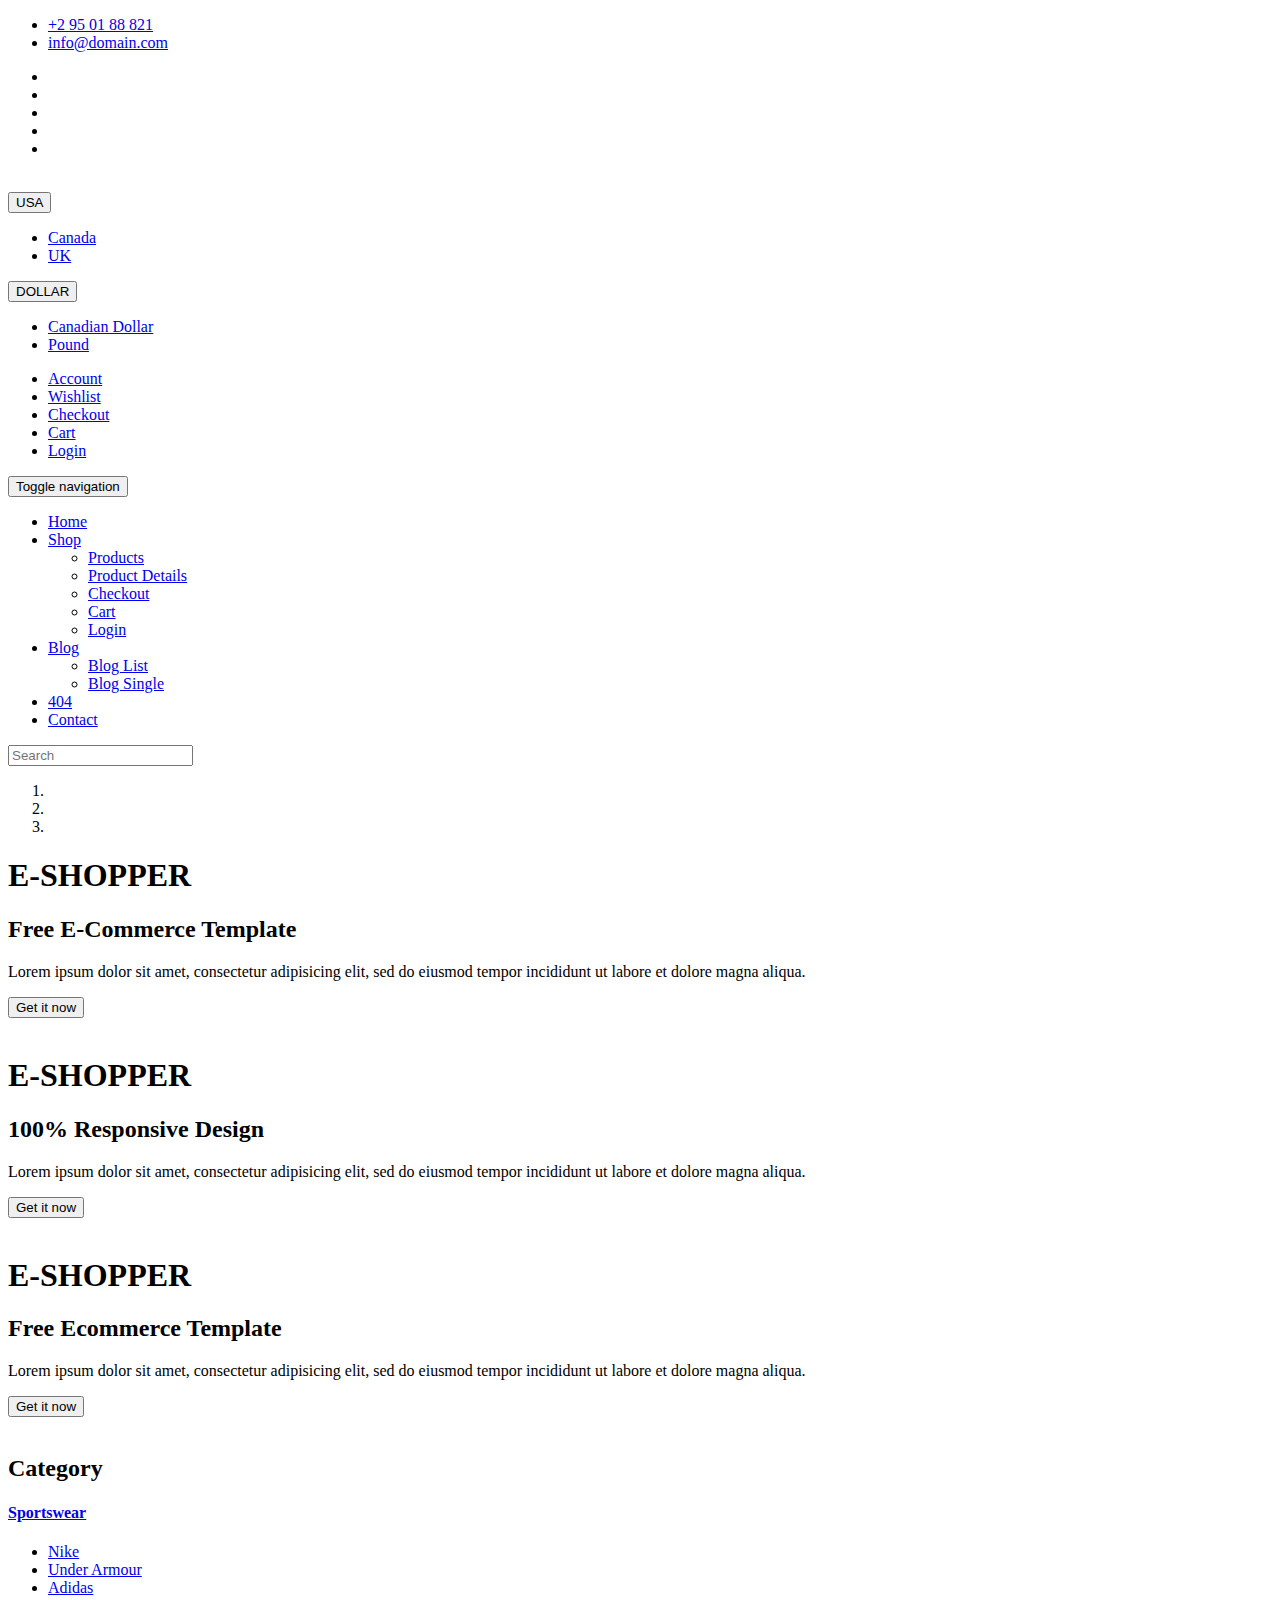
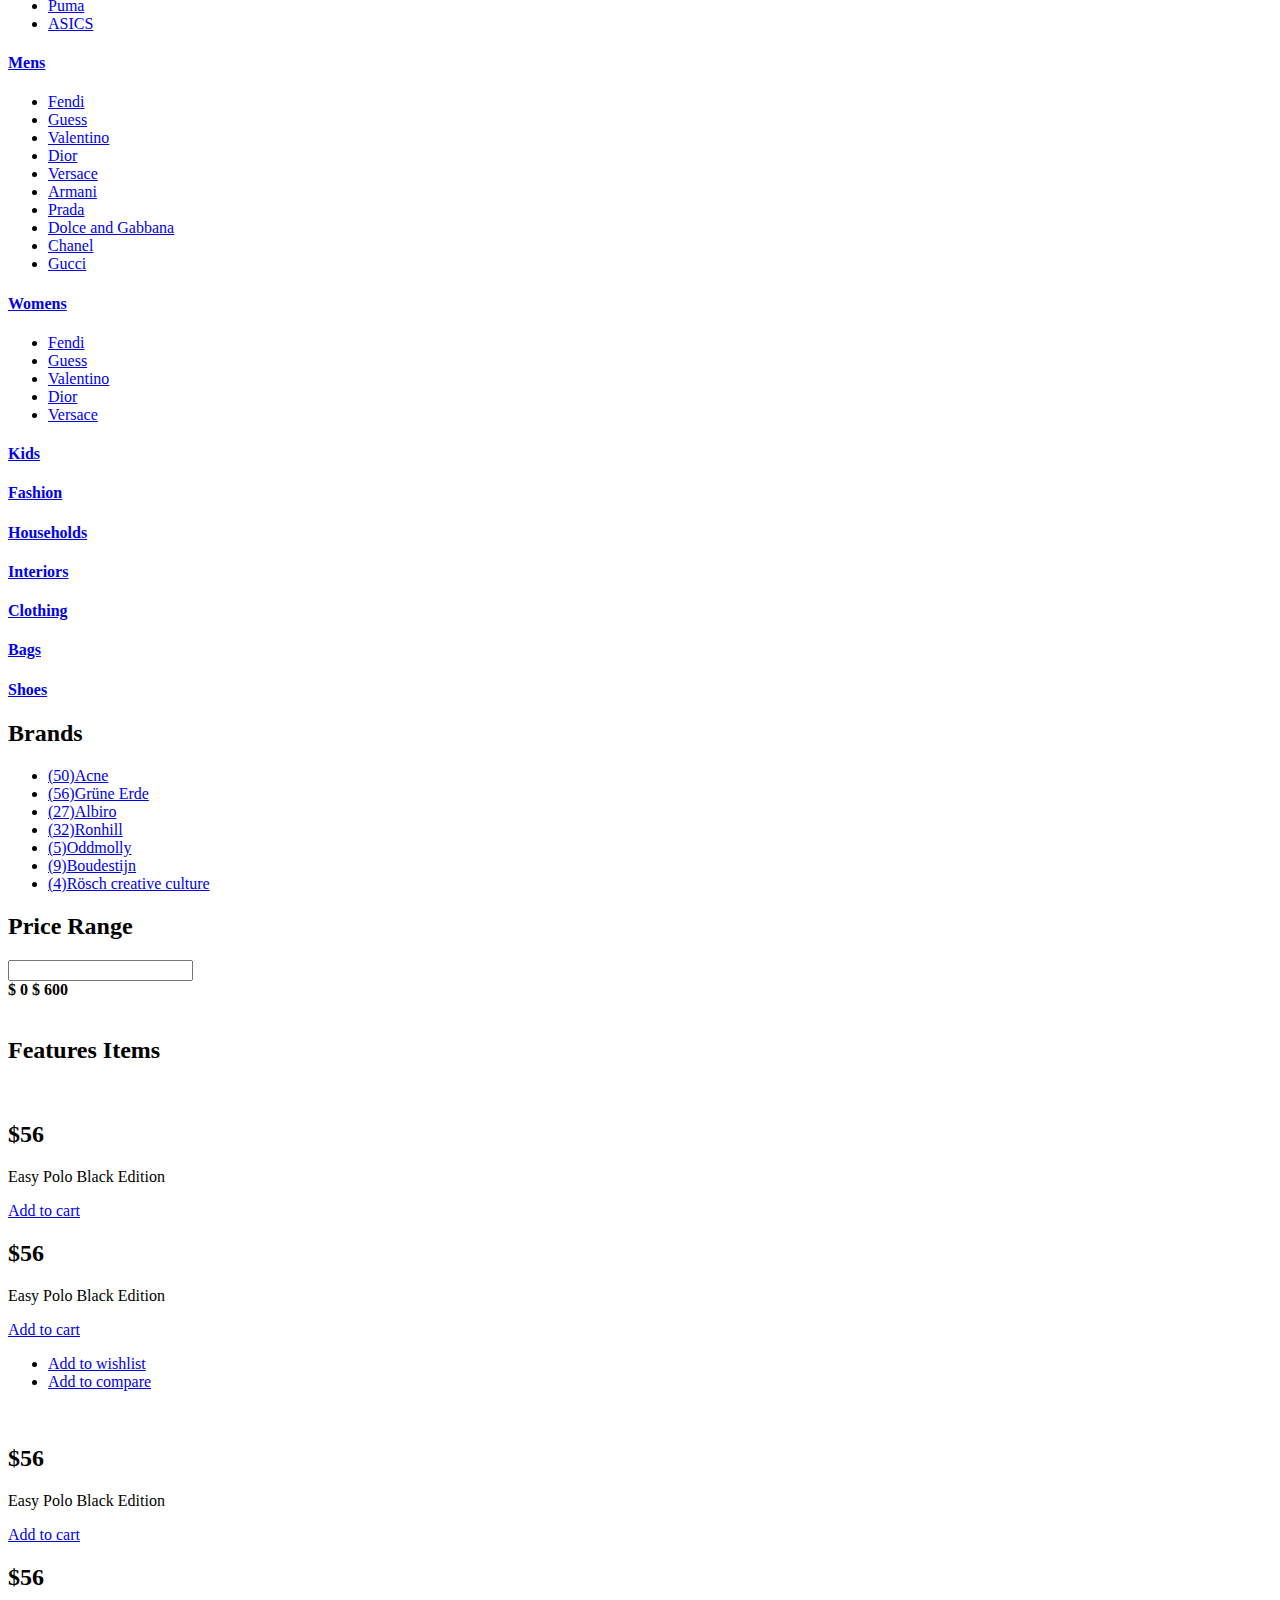
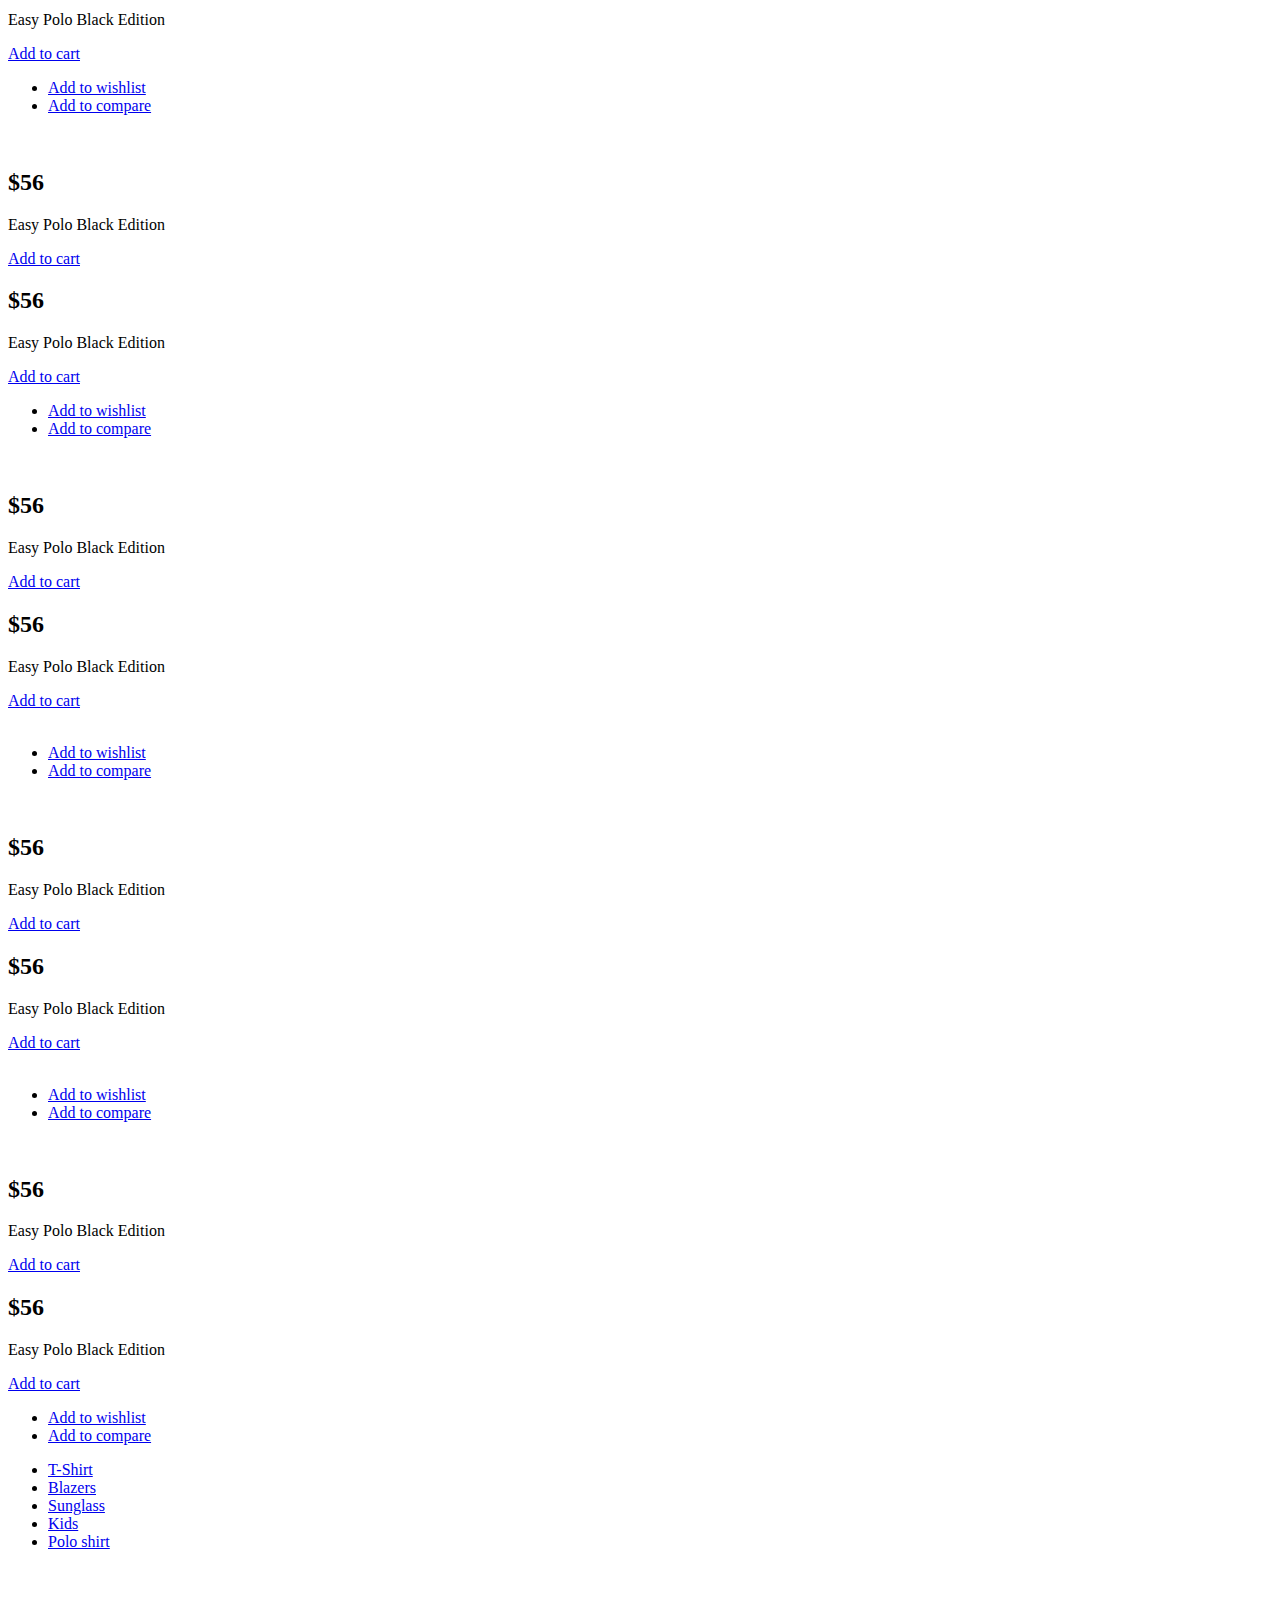
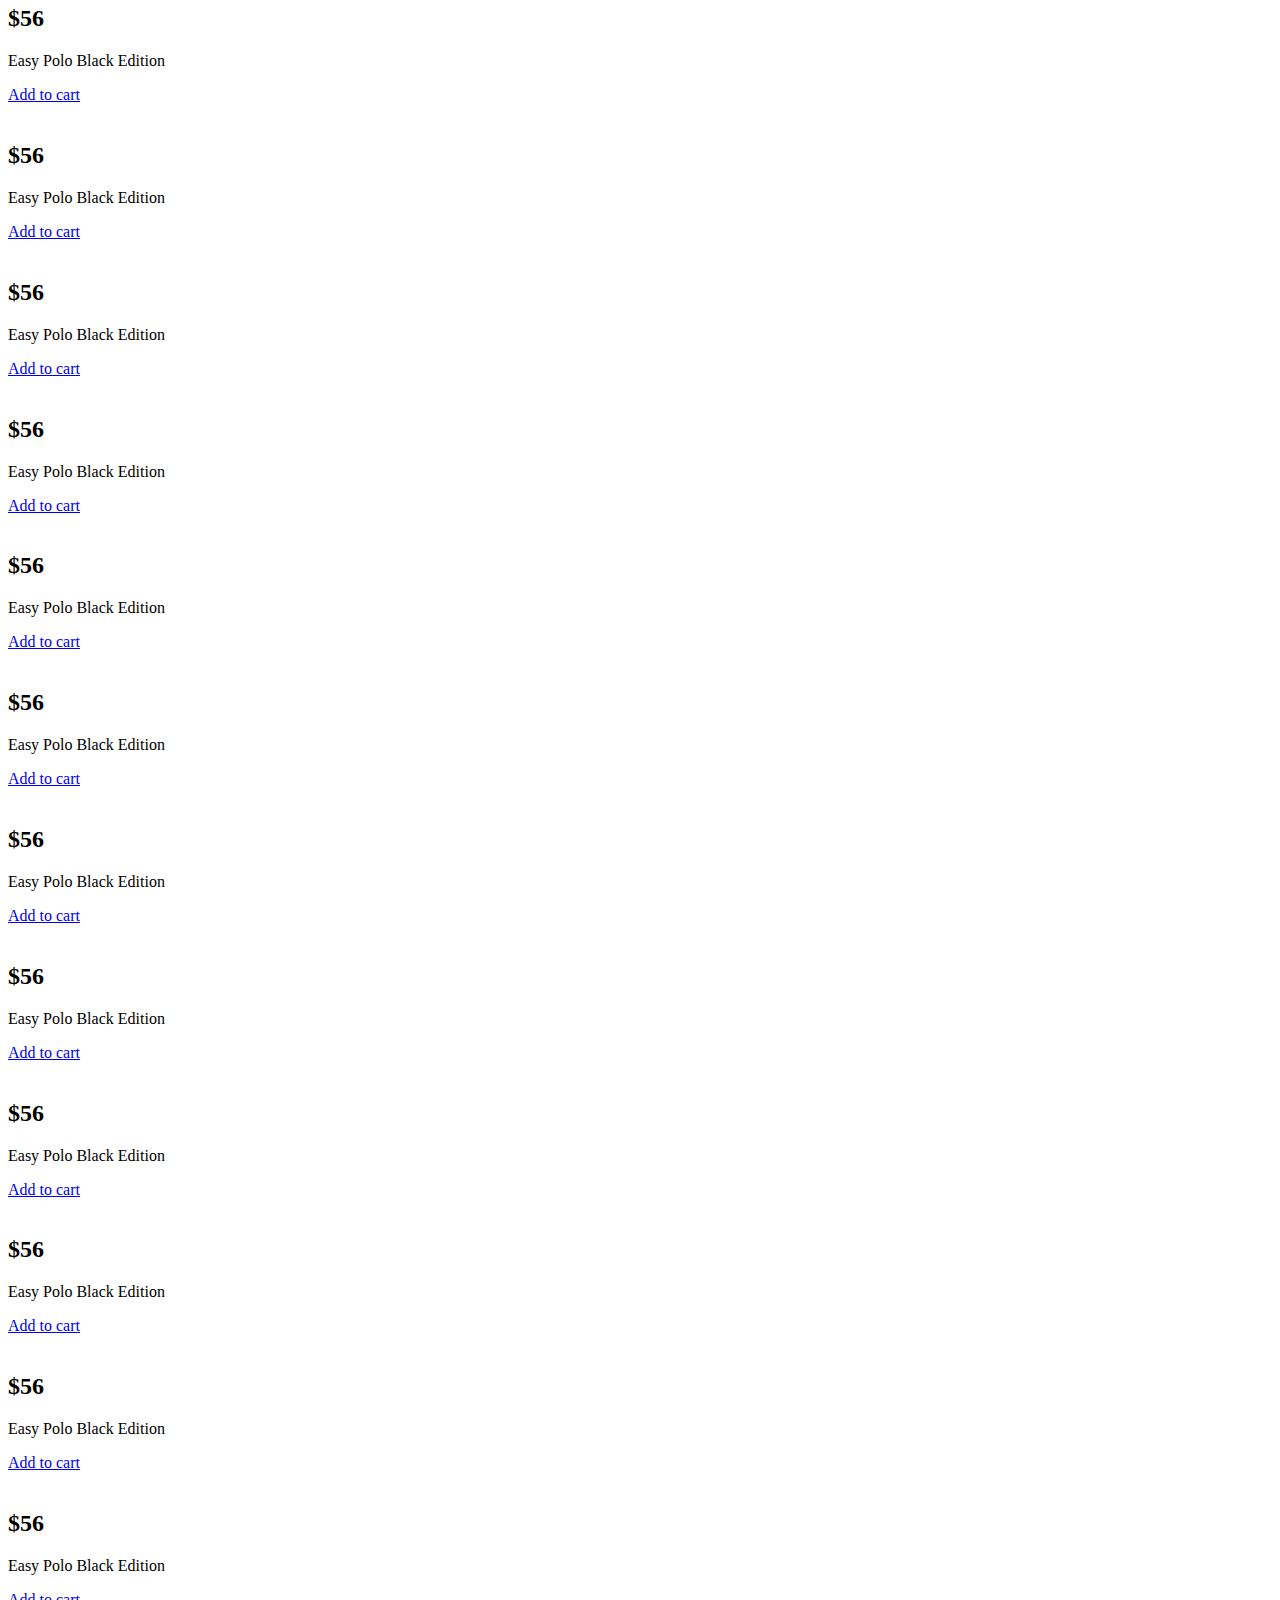
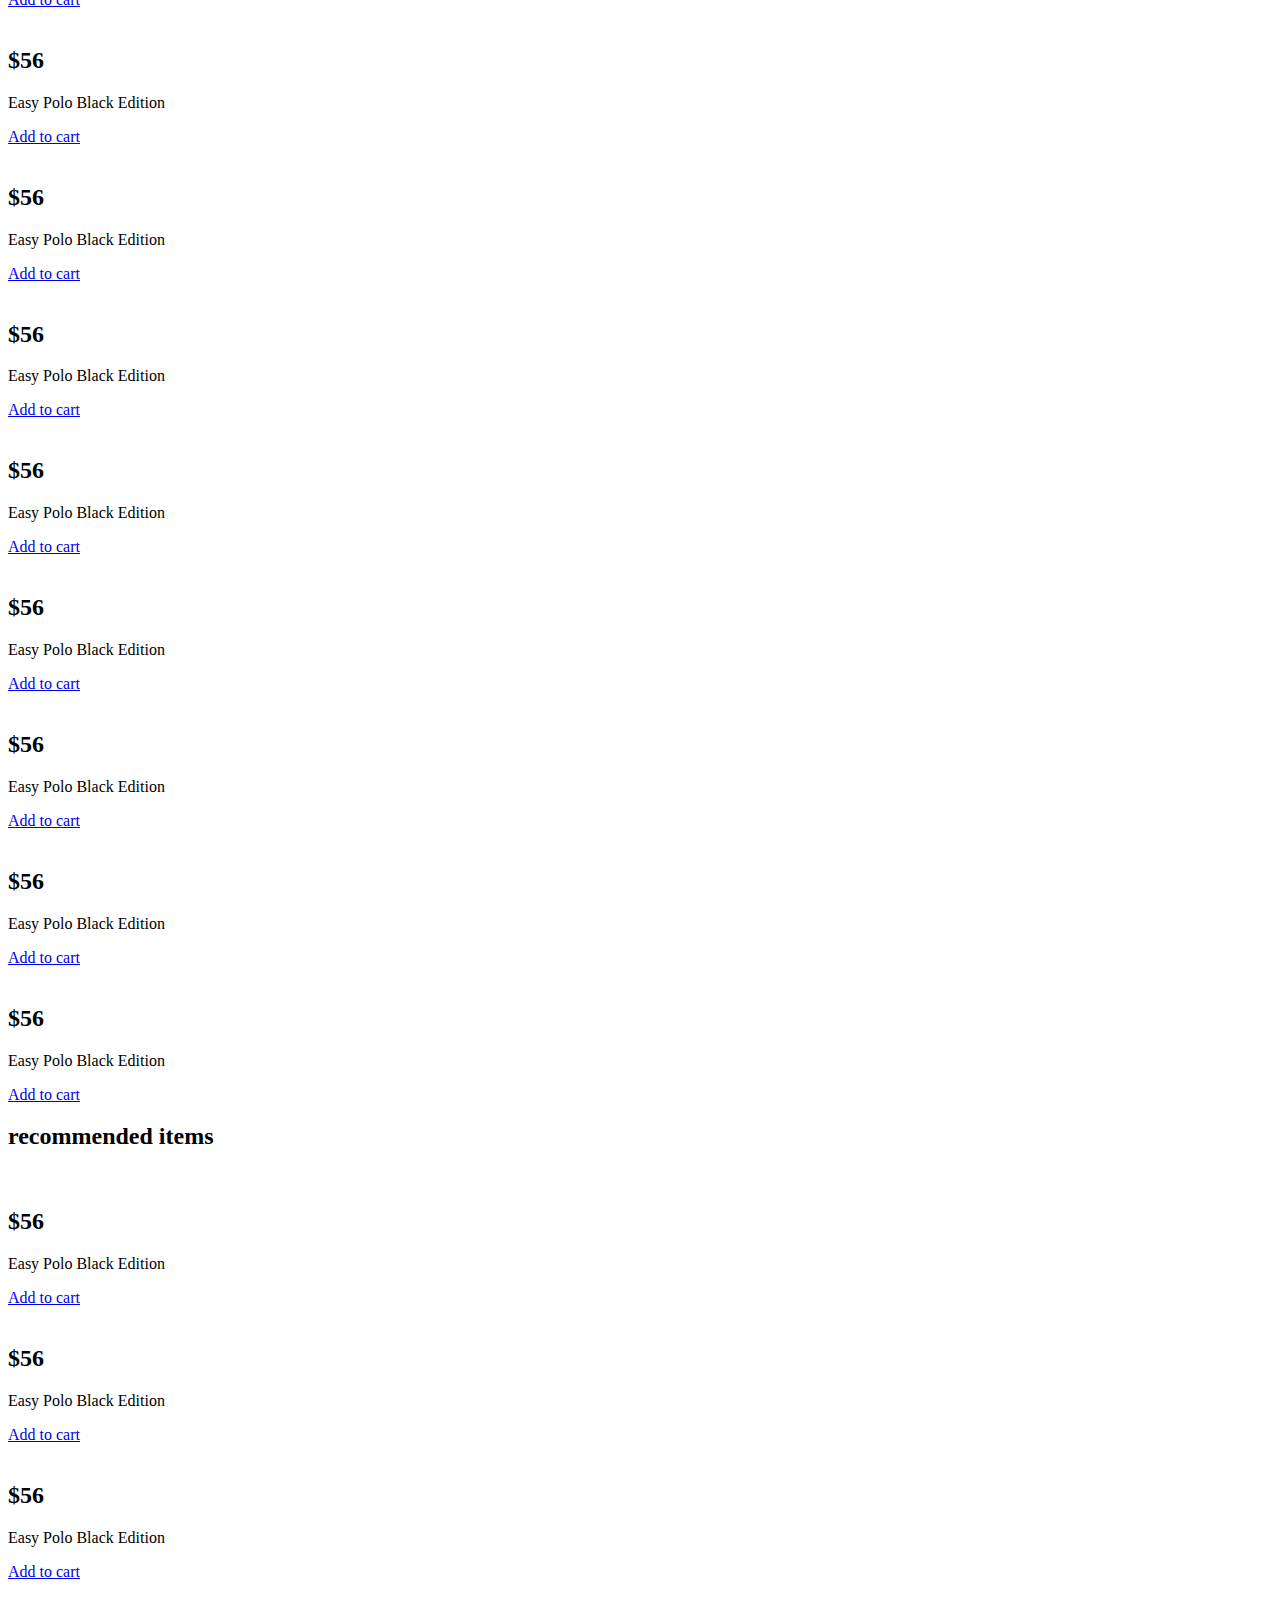
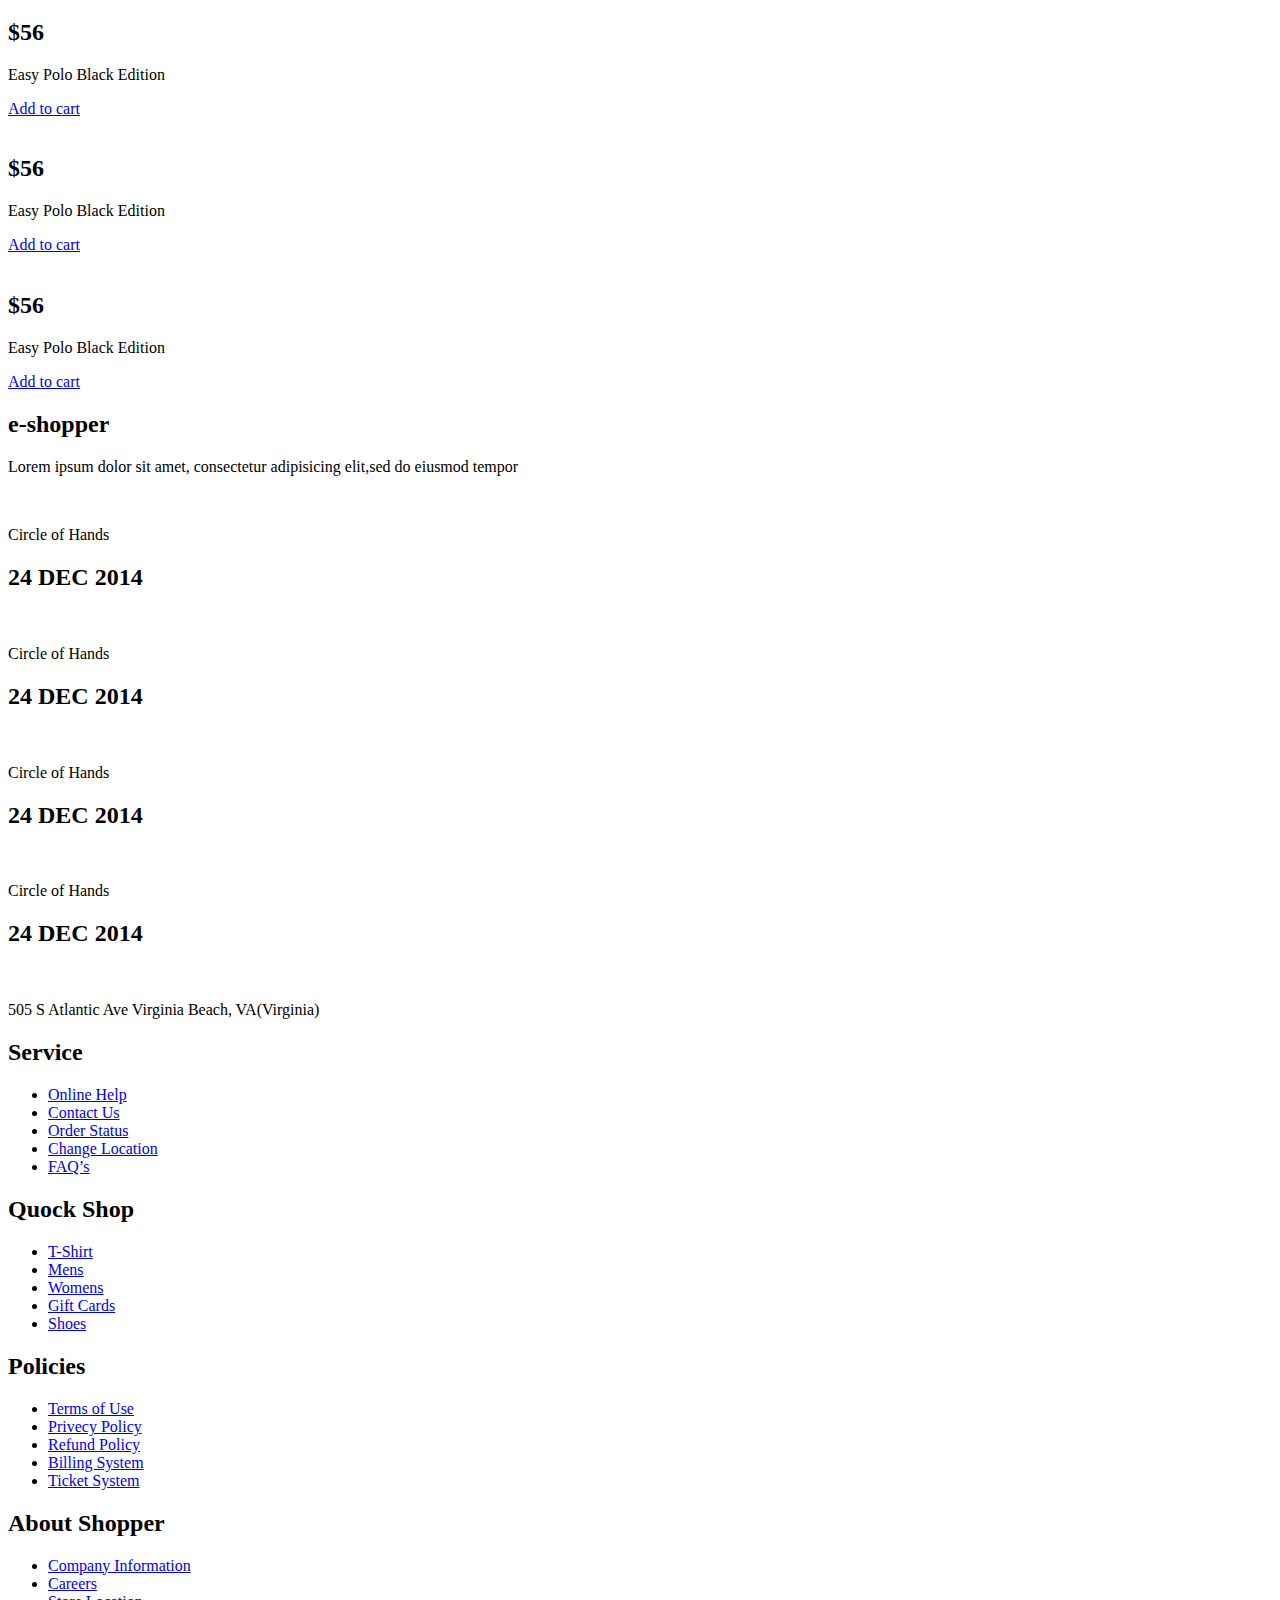
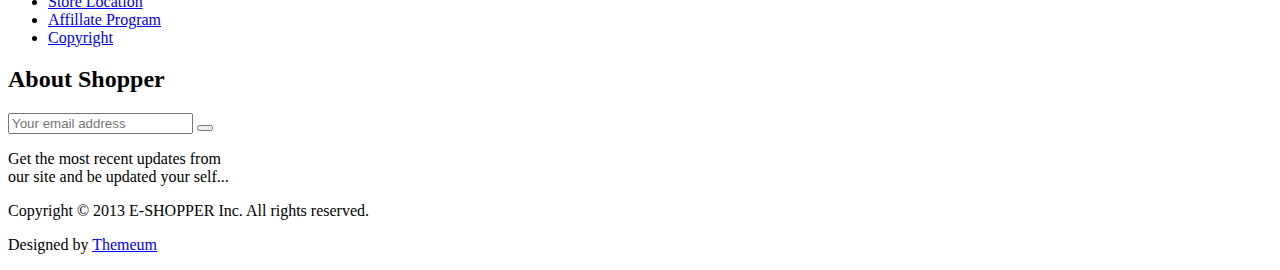
==== src/main/resources/templates/html/index.html @ f6a3699f "First commit front" ====
<!DOCTYPE html>
<html lang="en">
<head>
    <meta charset="utf-8">
    <meta name="viewport" content="width=device-width, initial-scale=1.0">
    <meta name="description" content="">
    <meta name="author" content="">
    <title>Home | My Store </title>
    <link href="/Front_End_Pfe/src/main/resources/static/bootstrap.min.css" rel="stylesheet">
    <link href="/Front_End_Pfe/src/main/resources/static/font-awesome.min.css" rel="stylesheet">
    <link href="/Front_End_Pfe/src/main/resources/static/prettyPhoto.css" rel="stylesheet">
    <link href="/Front_End_Pfe/src/main/resources/static/price-range.css" rel="stylesheet">
    <link href="/Front_End_Pfe/src/main/resources/static/animate.css" rel="stylesheet">
	<link href="/Front_End_Pfe/src/main/resources/static/main.css" rel="stylesheet">
	<link href="/Front_End_Pfe/src/main/resources/static/responsive.css" rel="stylesheet">
    <!--[if lt IE 9]>
    <script src="js/html5shiv.js"></script>
    <script src="js/respond.min.js"></script>
    <![endif]-->       
    <link rel="shortcut icon" href="images/ico/favicon.ico">
    <link rel="apple-touch-icon-precomposed" sizes="144x144" href="images/ico/apple-touch-icon-144-precomposed.png">
    <link rel="apple-touch-icon-precomposed" sizes="114x114" href="images/ico/apple-touch-icon-114-precomposed.png">
    <link rel="apple-touch-icon-precomposed" sizes="72x72" href="images/ico/apple-touch-icon-72-precomposed.png">
    <link rel="apple-touch-icon-precomposed" href="images/ico/apple-touch-icon-57-precomposed.png">
</head><!--/head-->

<body>
	<header id="header"><!--header-->
		<div class="header_top"><!--header_top-->
			<div class="container">
				<div class="row">
					<div class="col-sm-6">
						<div class="contactinfo">
							<ul class="nav nav-pills">
								<li><a href="#"><i class="fa fa-phone"></i> +2 95 01 88 821</a></li>
								<li><a href="#"><i class="fa fa-envelope"></i> info@domain.com</a></li>
							</ul>
						</div>
					</div>
					<div class="col-sm-6">
						<div class="social-icons pull-right">
							<ul class="nav navbar-nav">
								<li><a href="#"><i class="fa fa-facebook"></i></a></li>
								<li><a href="#"><i class="fa fa-twitter"></i></a></li>
								<li><a href="#"><i class="fa fa-linkedin"></i></a></li>
								<li><a href="#"><i class="fa fa-dribbble"></i></a></li>
								<li><a href="#"><i class="fa fa-google-plus"></i></a></li>
							</ul>
						</div>
					</div>
				</div>
			</div>
		</div><!--/header_top-->
		
		<div class="header-middle"><!--header-middle-->
			<div class="container">
				<div class="row">
					<div class="col-sm-4">
						<div class="logo pull-left">
							<a href="index.html"><img src="images/home/logo.png" alt="" /></a>
						</div>
						<div class="btn-group pull-right">
							<div class="btn-group">
								<button type="button" class="btn btn-default dropdown-toggle usa" data-toggle="dropdown">
									USA
									<span class="caret"></span>
								</button>
								<ul class="dropdown-menu">
									<li><a href="#">Canada</a></li>
									<li><a href="#">UK</a></li>
								</ul>
							</div>
							
							<div class="btn-group">
								<button type="button" class="btn btn-default dropdown-toggle usa" data-toggle="dropdown">
									DOLLAR
									<span class="caret"></span>
								</button>
								<ul class="dropdown-menu">
									<li><a href="#">Canadian Dollar</a></li>
									<li><a href="#">Pound</a></li>
								</ul>
							</div>
						</div>
					</div>
					<div class="col-sm-8">
						<div class="shop-menu pull-right">
							<ul class="nav navbar-nav">
								<li><a href="#"><i class="fa fa-user"></i> Account</a></li>
								<li><a href="#"><i class="fa fa-star"></i> Wishlist</a></li>
								<li><a href="checkout.html"><i class="fa fa-crosshairs"></i> Checkout</a></li>
								<li><a href="cart.html"><i class="fa fa-shopping-cart"></i> Cart</a></li>
								<li><a href="login.html"><i class="fa fa-lock"></i> Login</a></li>
							</ul>
						</div>
					</div>
				</div>
			</div>
		</div><!--/header-middle-->
	
		<div class="header-bottom"><!--header-bottom-->
			<div class="container">
				<div class="row">
					<div class="col-sm-9">
						<div class="navbar-header">
							<button type="button" class="navbar-toggle" data-toggle="collapse" data-target=".navbar-collapse">
								<span class="sr-only">Toggle navigation</span>
								<span class="icon-bar"></span>
								<span class="icon-bar"></span>
								<span class="icon-bar"></span>
							</button>
						</div>
						<div class="mainmenu pull-left">
							<ul class="nav navbar-nav collapse navbar-collapse">
								<li><a href="index.html" class="active">Home</a></li>
								<li class="dropdown"><a href="#">Shop<i class="fa fa-angle-down"></i></a>
                                    <ul role="menu" class="sub-menu">
                                        <li><a href="shop.html">Products</a></li>
										<li><a href="product-details.html">Product Details</a></li> 
										<li><a href="checkout.html">Checkout</a></li> 
										<li><a href="cart.html">Cart</a></li> 
										<li><a href="login.html">Login</a></li> 
                                    </ul>
                                </li> 
								<li class="dropdown"><a href="#">Blog<i class="fa fa-angle-down"></i></a>
                                    <ul role="menu" class="sub-menu">
                                        <li><a href="blog.html">Blog List</a></li>
										<li><a href="blog-single.html">Blog Single</a></li>
                                    </ul>
                                </li> 
								<li><a href="404.html">404</a></li>
								<li><a href="contact-us.html">Contact</a></li>
							</ul>
						</div>
					</div>
					<div class="col-sm-3">
						<div class="search_box pull-right">
							<input type="text" placeholder="Search"/>
						</div>
					</div>
				</div>
			</div>
		</div><!--/header-bottom-->
	</header><!--/header-->
	
	<section id="slider"><!--slider-->
		<div class="container">
			<div class="row">
				<div class="col-sm-12">
					<div id="slider-carousel" class="carousel slide" data-ride="carousel">
						<ol class="carousel-indicators">
							<li data-target="#slider-carousel" data-slide-to="0" class="active"></li>
							<li data-target="#slider-carousel" data-slide-to="1"></li>
							<li data-target="#slider-carousel" data-slide-to="2"></li>
						</ol>
						
						<div class="carousel-inner">
							<div class="item active">
								<div class="col-sm-6">
									<h1><span>E</span>-SHOPPER</h1>
									<h2>Free E-Commerce Template</h2>
									<p>Lorem ipsum dolor sit amet, consectetur adipisicing elit, sed do eiusmod tempor incididunt ut labore et dolore magna aliqua. </p>
									<button type="button" class="btn btn-default get">Get it now</button>
								</div>
								<div class="col-sm-6">
									<img src="images/home/girl1.jpg" class="girl img-responsive" alt="" />
									<img src="images/home/pricing.png"  class="pricing" alt="" />
								</div>
							</div>
							<div class="item">
								<div class="col-sm-6">
									<h1><span>E</span>-SHOPPER</h1>
									<h2>100% Responsive Design</h2>
									<p>Lorem ipsum dolor sit amet, consectetur adipisicing elit, sed do eiusmod tempor incididunt ut labore et dolore magna aliqua. </p>
									<button type="button" class="btn btn-default get">Get it now</button>
								</div>
								<div class="col-sm-6">
									<img src="images/home/girl2.jpg" class="girl img-responsive" alt="" />
									<img src="images/home/pricing.png"  class="pricing" alt="" />
								</div>
							</div>
							
							<div class="item">
								<div class="col-sm-6">
									<h1><span>E</span>-SHOPPER</h1>
									<h2>Free Ecommerce Template</h2>
									<p>Lorem ipsum dolor sit amet, consectetur adipisicing elit, sed do eiusmod tempor incididunt ut labore et dolore magna aliqua. </p>
									<button type="button" class="btn btn-default get">Get it now</button>
								</div>
								<div class="col-sm-6">
									<img src="images/home/girl3.jpg" class="girl img-responsive" alt="" />
									<img src="images/home/pricing.png" class="pricing" alt="" />
								</div>
							</div>
							
						</div>
						
						<a href="#slider-carousel" class="left control-carousel hidden-xs" data-slide="prev">
							<i class="fa fa-angle-left"></i>
						</a>
						<a href="#slider-carousel" class="right control-carousel hidden-xs" data-slide="next">
							<i class="fa fa-angle-right"></i>
						</a>
					</div>
					
				</div>
			</div>
		</div>
	</section><!--/slider-->
	
	<section>
		<div class="container">
			<div class="row">
				<div class="col-sm-3">
					<div class="left-sidebar">
						<h2>Category</h2>
						<div class="panel-group category-products" id="accordian"><!--category-productsr-->
							<div class="panel panel-default">
								<div class="panel-heading">
									<h4 class="panel-title">
										<a data-toggle="collapse" data-parent="#accordian" href="#sportswear">
											<span class="badge pull-right"><i class="fa fa-plus"></i></span>
											Sportswear
										</a>
									</h4>
								</div>
								<div id="sportswear" class="panel-collapse collapse">
									<div class="panel-body">
										<ul>
											<li><a href="#">Nike </a></li>
											<li><a href="#">Under Armour </a></li>
											<li><a href="#">Adidas </a></li>
											<li><a href="#">Puma</a></li>
											<li><a href="#">ASICS </a></li>
										</ul>
									</div>
								</div>
							</div>
							<div class="panel panel-default">
								<div class="panel-heading">
									<h4 class="panel-title">
										<a data-toggle="collapse" data-parent="#accordian" href="#mens">
											<span class="badge pull-right"><i class="fa fa-plus"></i></span>
											Mens
										</a>
									</h4>
								</div>
								<div id="mens" class="panel-collapse collapse">
									<div class="panel-body">
										<ul>
											<li><a href="#">Fendi</a></li>
											<li><a href="#">Guess</a></li>
											<li><a href="#">Valentino</a></li>
											<li><a href="#">Dior</a></li>
											<li><a href="#">Versace</a></li>
											<li><a href="#">Armani</a></li>
											<li><a href="#">Prada</a></li>
											<li><a href="#">Dolce and Gabbana</a></li>
											<li><a href="#">Chanel</a></li>
											<li><a href="#">Gucci</a></li>
										</ul>
									</div>
								</div>
							</div>
							
							<div class="panel panel-default">
								<div class="panel-heading">
									<h4 class="panel-title">
										<a data-toggle="collapse" data-parent="#accordian" href="#womens">
											<span class="badge pull-right"><i class="fa fa-plus"></i></span>
											Womens
										</a>
									</h4>
								</div>
								<div id="womens" class="panel-collapse collapse">
									<div class="panel-body">
										<ul>
											<li><a href="#">Fendi</a></li>
											<li><a href="#">Guess</a></li>
											<li><a href="#">Valentino</a></li>
											<li><a href="#">Dior</a></li>
											<li><a href="#">Versace</a></li>
										</ul>
									</div>
								</div>
							</div>
							<div class="panel panel-default">
								<div class="panel-heading">
									<h4 class="panel-title"><a href="#">Kids</a></h4>
								</div>
							</div>
							<div class="panel panel-default">
								<div class="panel-heading">
									<h4 class="panel-title"><a href="#">Fashion</a></h4>
								</div>
							</div>
							<div class="panel panel-default">
								<div class="panel-heading">
									<h4 class="panel-title"><a href="#">Households</a></h4>
								</div>
							</div>
							<div class="panel panel-default">
								<div class="panel-heading">
									<h4 class="panel-title"><a href="#">Interiors</a></h4>
								</div>
							</div>
							<div class="panel panel-default">
								<div class="panel-heading">
									<h4 class="panel-title"><a href="#">Clothing</a></h4>
								</div>
							</div>
							<div class="panel panel-default">
								<div class="panel-heading">
									<h4 class="panel-title"><a href="#">Bags</a></h4>
								</div>
							</div>
							<div class="panel panel-default">
								<div class="panel-heading">
									<h4 class="panel-title"><a href="#">Shoes</a></h4>
								</div>
							</div>
						</div><!--/category-products-->
					
						<div class="brands_products"><!--brands_products-->
							<h2>Brands</h2>
							<div class="brands-name">
								<ul class="nav nav-pills nav-stacked">
									<li><a href="#"> <span class="pull-right">(50)</span>Acne</a></li>
									<li><a href="#"> <span class="pull-right">(56)</span>Grüne Erde</a></li>
									<li><a href="#"> <span class="pull-right">(27)</span>Albiro</a></li>
									<li><a href="#"> <span class="pull-right">(32)</span>Ronhill</a></li>
									<li><a href="#"> <span class="pull-right">(5)</span>Oddmolly</a></li>
									<li><a href="#"> <span class="pull-right">(9)</span>Boudestijn</a></li>
									<li><a href="#"> <span class="pull-right">(4)</span>Rösch creative culture</a></li>
								</ul>
							</div>
						</div><!--/brands_products-->
						
						<div class="price-range"><!--price-range-->
							<h2>Price Range</h2>
							<div class="well text-center">
								 <input type="text" class="span2" value="" data-slider-min="0" data-slider-max="600" data-slider-step="5" data-slider-value="[250,450]" id="sl2" ><br />
								 <b class="pull-left">$ 0</b> <b class="pull-right">$ 600</b>
							</div>
						</div><!--/price-range-->
						
						<div class="shipping text-center"><!--shipping-->
							<img src="images/home/shipping.jpg" alt="" />
						</div><!--/shipping-->
					
					</div>
				</div>
				
				<div class="col-sm-9 padding-right">
					<div class="features_items"><!--features_items-->
						<h2 class="title text-center">Features Items</h2>
						<div class="col-sm-4">
							<div class="product-image-wrapper">
								<div class="single-products">
										<div class="productinfo text-center">
											<img src="images/home/product1.jpg" alt="" />
											<h2>$56</h2>
											<p>Easy Polo Black Edition</p>
											<a href="#" class="btn btn-default add-to-cart"><i class="fa fa-shopping-cart"></i>Add to cart</a>
										</div>
										<div class="product-overlay">
											<div class="overlay-content">
												<h2>$56</h2>
												<p>Easy Polo Black Edition</p>
												<a href="#" class="btn btn-default add-to-cart"><i class="fa fa-shopping-cart"></i>Add to cart</a>
											</div>
										</div>
								</div>
								<div class="choose">
									<ul class="nav nav-pills nav-justified">
										<li><a href="#"><i class="fa fa-plus-square"></i>Add to wishlist</a></li>
										<li><a href="#"><i class="fa fa-plus-square"></i>Add to compare</a></li>
									</ul>
								</div>
							</div>
						</div>
						<div class="col-sm-4">
							<div class="product-image-wrapper">
								<div class="single-products">
									<div class="productinfo text-center">
										<img src="images/home/product2.jpg" alt="" />
										<h2>$56</h2>
										<p>Easy Polo Black Edition</p>
										<a href="#" class="btn btn-default add-to-cart"><i class="fa fa-shopping-cart"></i>Add to cart</a>
									</div>
									<div class="product-overlay">
										<div class="overlay-content">
											<h2>$56</h2>
											<p>Easy Polo Black Edition</p>
											<a href="#" class="btn btn-default add-to-cart"><i class="fa fa-shopping-cart"></i>Add to cart</a>
										</div>
									</div>
								</div>
								<div class="choose">
									<ul class="nav nav-pills nav-justified">
										<li><a href="#"><i class="fa fa-plus-square"></i>Add to wishlist</a></li>
										<li><a href="#"><i class="fa fa-plus-square"></i>Add to compare</a></li>
									</ul>
								</div>
							</div>
						</div>
						<div class="col-sm-4">
							<div class="product-image-wrapper">
								<div class="single-products">
									<div class="productinfo text-center">
										<img src="images/home/product3.jpg" alt="" />
										<h2>$56</h2>
										<p>Easy Polo Black Edition</p>
										<a href="#" class="btn btn-default add-to-cart"><i class="fa fa-shopping-cart"></i>Add to cart</a>
									</div>
									<div class="product-overlay">
										<div class="overlay-content">
											<h2>$56</h2>
											<p>Easy Polo Black Edition</p>
											<a href="#" class="btn btn-default add-to-cart"><i class="fa fa-shopping-cart"></i>Add to cart</a>
										</div>
									</div>
								</div>
								<div class="choose">
									<ul class="nav nav-pills nav-justified">
										<li><a href="#"><i class="fa fa-plus-square"></i>Add to wishlist</a></li>
										<li><a href="#"><i class="fa fa-plus-square"></i>Add to compare</a></li>
									</ul>
								</div>
							</div>
						</div>
						<div class="col-sm-4">
							<div class="product-image-wrapper">
								<div class="single-products">
									<div class="productinfo text-center">
										<img src="images/home/product4.jpg" alt="" />
										<h2>$56</h2>
										<p>Easy Polo Black Edition</p>
										<a href="#" class="btn btn-default add-to-cart"><i class="fa fa-shopping-cart"></i>Add to cart</a>
									</div>
									<div class="product-overlay">
										<div class="overlay-content">
											<h2>$56</h2>
											<p>Easy Polo Black Edition</p>
											<a href="#" class="btn btn-default add-to-cart"><i class="fa fa-shopping-cart"></i>Add to cart</a>
										</div>
									</div>
									<img src="images/home/new.png" class="new" alt="" />
								</div>
								<div class="choose">
									<ul class="nav nav-pills nav-justified">
										<li><a href="#"><i class="fa fa-plus-square"></i>Add to wishlist</a></li>
										<li><a href="#"><i class="fa fa-plus-square"></i>Add to compare</a></li>
									</ul>
								</div>
							</div>
						</div>
						<div class="col-sm-4">
							<div class="product-image-wrapper">
								<div class="single-products">
									<div class="productinfo text-center">
										<img src="images/home/product5.jpg" alt="" />
										<h2>$56</h2>
										<p>Easy Polo Black Edition</p>
										<a href="#" class="btn btn-default add-to-cart"><i class="fa fa-shopping-cart"></i>Add to cart</a>
									</div>
									<div class="product-overlay">
										<div class="overlay-content">
											<h2>$56</h2>
											<p>Easy Polo Black Edition</p>
											<a href="#" class="btn btn-default add-to-cart"><i class="fa fa-shopping-cart"></i>Add to cart</a>
										</div>
									</div>
									<img src="images/home/sale.png" class="new" alt="" />
								</div>
								<div class="choose">
									<ul class="nav nav-pills nav-justified">
										<li><a href="#"><i class="fa fa-plus-square"></i>Add to wishlist</a></li>
										<li><a href="#"><i class="fa fa-plus-square"></i>Add to compare</a></li>
									</ul>
								</div>
							</div>
						</div>
						<div class="col-sm-4">
							<div class="product-image-wrapper">
								<div class="single-products">
									<div class="productinfo text-center">
										<img src="images/home/product6.jpg" alt="" />
										<h2>$56</h2>
										<p>Easy Polo Black Edition</p>
										<a href="#" class="btn btn-default add-to-cart"><i class="fa fa-shopping-cart"></i>Add to cart</a>
									</div>
									<div class="product-overlay">
										<div class="overlay-content">
											<h2>$56</h2>
											<p>Easy Polo Black Edition</p>
											<a href="#" class="btn btn-default add-to-cart"><i class="fa fa-shopping-cart"></i>Add to cart</a>
										</div>
									</div>
								</div>
								<div class="choose">
									<ul class="nav nav-pills nav-justified">
										<li><a href="#"><i class="fa fa-plus-square"></i>Add to wishlist</a></li>
										<li><a href="#"><i class="fa fa-plus-square"></i>Add to compare</a></li>
									</ul>
								</div>
							</div>
						</div>
						
					</div><!--features_items-->
					
					<div class="category-tab"><!--category-tab-->
						<div class="col-sm-12">
							<ul class="nav nav-tabs">
								<li class="active"><a href="#tshirt" data-toggle="tab">T-Shirt</a></li>
								<li><a href="#blazers" data-toggle="tab">Blazers</a></li>
								<li><a href="#sunglass" data-toggle="tab">Sunglass</a></li>
								<li><a href="#kids" data-toggle="tab">Kids</a></li>
								<li><a href="#poloshirt" data-toggle="tab">Polo shirt</a></li>
							</ul>
						</div>
						<div class="tab-content">
							<div class="tab-pane fade active in" id="tshirt" >
								<div class="col-sm-3">
									<div class="product-image-wrapper">
										<div class="single-products">
											<div class="productinfo text-center">
												<img src="images/home/gallery1.jpg" alt="" />
												<h2>$56</h2>
												<p>Easy Polo Black Edition</p>
												<a href="#" class="btn btn-default add-to-cart"><i class="fa fa-shopping-cart"></i>Add to cart</a>
											</div>
											
										</div>
									</div>
								</div>
								<div class="col-sm-3">
									<div class="product-image-wrapper">
										<div class="single-products">
											<div class="productinfo text-center">
												<img src="images/home/gallery2.jpg" alt="" />
												<h2>$56</h2>
												<p>Easy Polo Black Edition</p>
												<a href="#" class="btn btn-default add-to-cart"><i class="fa fa-shopping-cart"></i>Add to cart</a>
											</div>
											
										</div>
									</div>
								</div>
								<div class="col-sm-3">
									<div class="product-image-wrapper">
										<div class="single-products">
											<div class="productinfo text-center">
												<img src="images/home/gallery3.jpg" alt="" />
												<h2>$56</h2>
												<p>Easy Polo Black Edition</p>
												<a href="#" class="btn btn-default add-to-cart"><i class="fa fa-shopping-cart"></i>Add to cart</a>
											</div>
											
										</div>
									</div>
								</div>
								<div class="col-sm-3">
									<div class="product-image-wrapper">
										<div class="single-products">
											<div class="productinfo text-center">
												<img src="images/home/gallery4.jpg" alt="" />
												<h2>$56</h2>
												<p>Easy Polo Black Edition</p>
												<a href="#" class="btn btn-default add-to-cart"><i class="fa fa-shopping-cart"></i>Add to cart</a>
											</div>
											
										</div>
									</div>
								</div>
							</div>
							
							<div class="tab-pane fade" id="blazers" >
								<div class="col-sm-3">
									<div class="product-image-wrapper">
										<div class="single-products">
											<div class="productinfo text-center">
												<img src="images/home/gallery4.jpg" alt="" />
												<h2>$56</h2>
												<p>Easy Polo Black Edition</p>
												<a href="#" class="btn btn-default add-to-cart"><i class="fa fa-shopping-cart"></i>Add to cart</a>
											</div>
											
										</div>
									</div>
								</div>
								<div class="col-sm-3">
									<div class="product-image-wrapper">
										<div class="single-products">
											<div class="productinfo text-center">
												<img src="images/home/gallery3.jpg" alt="" />
												<h2>$56</h2>
												<p>Easy Polo Black Edition</p>
												<a href="#" class="btn btn-default add-to-cart"><i class="fa fa-shopping-cart"></i>Add to cart</a>
											</div>
											
										</div>
									</div>
								</div>
								<div class="col-sm-3">
									<div class="product-image-wrapper">
										<div class="single-products">
											<div class="productinfo text-center">
												<img src="images/home/gallery2.jpg" alt="" />
												<h2>$56</h2>
												<p>Easy Polo Black Edition</p>
												<a href="#" class="btn btn-default add-to-cart"><i class="fa fa-shopping-cart"></i>Add to cart</a>
											</div>
											
										</div>
									</div>
								</div>
								<div class="col-sm-3">
									<div class="product-image-wrapper">
										<div class="single-products">
											<div class="productinfo text-center">
												<img src="images/home/gallery1.jpg" alt="" />
												<h2>$56</h2>
												<p>Easy Polo Black Edition</p>
												<a href="#" class="btn btn-default add-to-cart"><i class="fa fa-shopping-cart"></i>Add to cart</a>
											</div>
											
										</div>
									</div>
								</div>
							</div>
							
							<div class="tab-pane fade" id="sunglass" >
								<div class="col-sm-3">
									<div class="product-image-wrapper">
										<div class="single-products">
											<div class="productinfo text-center">
												<img src="images/home/gallery3.jpg" alt="" />
												<h2>$56</h2>
												<p>Easy Polo Black Edition</p>
												<a href="#" class="btn btn-default add-to-cart"><i class="fa fa-shopping-cart"></i>Add to cart</a>
											</div>
											
										</div>
									</div>
								</div>
								<div class="col-sm-3">
									<div class="product-image-wrapper">
										<div class="single-products">
											<div class="productinfo text-center">
												<img src="images/home/gallery4.jpg" alt="" />
												<h2>$56</h2>
												<p>Easy Polo Black Edition</p>
												<a href="#" class="btn btn-default add-to-cart"><i class="fa fa-shopping-cart"></i>Add to cart</a>
											</div>
											
										</div>
									</div>
								</div>
								<div class="col-sm-3">
									<div class="product-image-wrapper">
										<div class="single-products">
											<div class="productinfo text-center">
												<img src="images/home/gallery1.jpg" alt="" />
												<h2>$56</h2>
												<p>Easy Polo Black Edition</p>
												<a href="#" class="btn btn-default add-to-cart"><i class="fa fa-shopping-cart"></i>Add to cart</a>
											</div>
											
										</div>
									</div>
								</div>
								<div class="col-sm-3">
									<div class="product-image-wrapper">
										<div class="single-products">
											<div class="productinfo text-center">
												<img src="images/home/gallery2.jpg" alt="" />
												<h2>$56</h2>
												<p>Easy Polo Black Edition</p>
												<a href="#" class="btn btn-default add-to-cart"><i class="fa fa-shopping-cart"></i>Add to cart</a>
											</div>
											
										</div>
									</div>
								</div>
							</div>
							
							<div class="tab-pane fade" id="kids" >
								<div class="col-sm-3">
									<div class="product-image-wrapper">
										<div class="single-products">
											<div class="productinfo text-center">
												<img src="images/home/gallery1.jpg" alt="" />
												<h2>$56</h2>
												<p>Easy Polo Black Edition</p>
												<a href="#" class="btn btn-default add-to-cart"><i class="fa fa-shopping-cart"></i>Add to cart</a>
											</div>
											
										</div>
									</div>
								</div>
								<div class="col-sm-3">
									<div class="product-image-wrapper">
										<div class="single-products">
											<div class="productinfo text-center">
												<img src="images/home/gallery2.jpg" alt="" />
												<h2>$56</h2>
												<p>Easy Polo Black Edition</p>
												<a href="#" class="btn btn-default add-to-cart"><i class="fa fa-shopping-cart"></i>Add to cart</a>
											</div>
											
										</div>
									</div>
								</div>
								<div class="col-sm-3">
									<div class="product-image-wrapper">
										<div class="single-products">
											<div class="productinfo text-center">
												<img src="images/home/gallery3.jpg" alt="" />
												<h2>$56</h2>
												<p>Easy Polo Black Edition</p>
												<a href="#" class="btn btn-default add-to-cart"><i class="fa fa-shopping-cart"></i>Add to cart</a>
											</div>
											
										</div>
									</div>
								</div>
								<div class="col-sm-3">
									<div class="product-image-wrapper">
										<div class="single-products">
											<div class="productinfo text-center">
												<img src="images/home/gallery4.jpg" alt="" />
												<h2>$56</h2>
												<p>Easy Polo Black Edition</p>
												<a href="#" class="btn btn-default add-to-cart"><i class="fa fa-shopping-cart"></i>Add to cart</a>
											</div>
											
										</div>
									</div>
								</div>
							</div>
							
							<div class="tab-pane fade" id="poloshirt" >
								<div class="col-sm-3">
									<div class="product-image-wrapper">
										<div class="single-products">
											<div class="productinfo text-center">
												<img src="images/home/gallery2.jpg" alt="" />
												<h2>$56</h2>
												<p>Easy Polo Black Edition</p>
												<a href="#" class="btn btn-default add-to-cart"><i class="fa fa-shopping-cart"></i>Add to cart</a>
											</div>
											
										</div>
									</div>
								</div>
								<div class="col-sm-3">
									<div class="product-image-wrapper">
										<div class="single-products">
											<div class="productinfo text-center">
												<img src="images/home/gallery4.jpg" alt="" />
												<h2>$56</h2>
												<p>Easy Polo Black Edition</p>
												<a href="#" class="btn btn-default add-to-cart"><i class="fa fa-shopping-cart"></i>Add to cart</a>
											</div>
											
										</div>
									</div>
								</div>
								<div class="col-sm-3">
									<div class="product-image-wrapper">
										<div class="single-products">
											<div class="productinfo text-center">
												<img src="images/home/gallery3.jpg" alt="" />
												<h2>$56</h2>
												<p>Easy Polo Black Edition</p>
												<a href="#" class="btn btn-default add-to-cart"><i class="fa fa-shopping-cart"></i>Add to cart</a>
											</div>
											
										</div>
									</div>
								</div>
								<div class="col-sm-3">
									<div class="product-image-wrapper">
										<div class="single-products">
											<div class="productinfo text-center">
												<img src="images/home/gallery1.jpg" alt="" />
												<h2>$56</h2>
												<p>Easy Polo Black Edition</p>
												<a href="#" class="btn btn-default add-to-cart"><i class="fa fa-shopping-cart"></i>Add to cart</a>
											</div>
											
										</div>
									</div>
								</div>
							</div>
						</div>
					</div><!--/category-tab-->
					
					<div class="recommended_items"><!--recommended_items-->
						<h2 class="title text-center">recommended items</h2>
						
						<div id="recommended-item-carousel" class="carousel slide" data-ride="carousel">
							<div class="carousel-inner">
								<div class="item active">	
									<div class="col-sm-4">
										<div class="product-image-wrapper">
											<div class="single-products">
												<div class="productinfo text-center">
													<img src="images/home/recommend1.jpg" alt="" />
													<h2>$56</h2>
													<p>Easy Polo Black Edition</p>
													<a href="#" class="btn btn-default add-to-cart"><i class="fa fa-shopping-cart"></i>Add to cart</a>
												</div>
												
											</div>
										</div>
									</div>
									<div class="col-sm-4">
										<div class="product-image-wrapper">
											<div class="single-products">
												<div class="productinfo text-center">
													<img src="images/home/recommend2.jpg" alt="" />
													<h2>$56</h2>
													<p>Easy Polo Black Edition</p>
													<a href="#" class="btn btn-default add-to-cart"><i class="fa fa-shopping-cart"></i>Add to cart</a>
												</div>
												
											</div>
										</div>
									</div>
									<div class="col-sm-4">
										<div class="product-image-wrapper">
											<div class="single-products">
												<div class="productinfo text-center">
													<img src="images/home/recommend3.jpg" alt="" />
													<h2>$56</h2>
													<p>Easy Polo Black Edition</p>
													<a href="#" class="btn btn-default add-to-cart"><i class="fa fa-shopping-cart"></i>Add to cart</a>
												</div>
												
											</div>
										</div>
									</div>
								</div>
								<div class="item">	
									<div class="col-sm-4">
										<div class="product-image-wrapper">
											<div class="single-products">
												<div class="productinfo text-center">
													<img src="images/home/recommend1.jpg" alt="" />
													<h2>$56</h2>
													<p>Easy Polo Black Edition</p>
													<a href="#" class="btn btn-default add-to-cart"><i class="fa fa-shopping-cart"></i>Add to cart</a>
												</div>
												
											</div>
										</div>
									</div>
									<div class="col-sm-4">
										<div class="product-image-wrapper">
											<div class="single-products">
												<div class="productinfo text-center">
													<img src="images/home/recommend2.jpg" alt="" />
													<h2>$56</h2>
													<p>Easy Polo Black Edition</p>
													<a href="#" class="btn btn-default add-to-cart"><i class="fa fa-shopping-cart"></i>Add to cart</a>
												</div>
												
											</div>
										</div>
									</div>
									<div class="col-sm-4">
										<div class="product-image-wrapper">
											<div class="single-products">
												<div class="productinfo text-center">
													<img src="images/home/recommend3.jpg" alt="" />
													<h2>$56</h2>
													<p>Easy Polo Black Edition</p>
													<a href="#" class="btn btn-default add-to-cart"><i class="fa fa-shopping-cart"></i>Add to cart</a>
												</div>
												
											</div>
										</div>
									</div>
								</div>
							</div>
							 <a class="left recommended-item-control" href="#recommended-item-carousel" data-slide="prev">
								<i class="fa fa-angle-left"></i>
							  </a>
							  <a class="right recommended-item-control" href="#recommended-item-carousel" data-slide="next">
								<i class="fa fa-angle-right"></i>
							  </a>			
						</div>
					</div><!--/recommended_items-->
					
				</div>
			</div>
		</div>
	</section>
	
	<footer id="footer"><!--Footer-->
		<div class="footer-top">
			<div class="container">
				<div class="row">
					<div class="col-sm-2">
						<div class="companyinfo">
							<h2><span>e</span>-shopper</h2>
							<p>Lorem ipsum dolor sit amet, consectetur adipisicing elit,sed do eiusmod tempor</p>
						</div>
					</div>
					<div class="col-sm-7">
						<div class="col-sm-3">
							<div class="video-gallery text-center">
								<a href="#">
									<div class="iframe-img">
										<img src="images/home/iframe1.png" alt="" />
									</div>
									<div class="overlay-icon">
										<i class="fa fa-play-circle-o"></i>
									</div>
								</a>
								<p>Circle of Hands</p>
								<h2>24 DEC 2014</h2>
							</div>
						</div>
						
						<div class="col-sm-3">
							<div class="video-gallery text-center">
								<a href="#">
									<div class="iframe-img">
										<img src="images/home/iframe2.png" alt="" />
									</div>
									<div class="overlay-icon">
										<i class="fa fa-play-circle-o"></i>
									</div>
								</a>
								<p>Circle of Hands</p>
								<h2>24 DEC 2014</h2>
							</div>
						</div>
						
						<div class="col-sm-3">
							<div class="video-gallery text-center">
								<a href="#">
									<div class="iframe-img">
										<img src="images/home/iframe3.png" alt="" />
									</div>
									<div class="overlay-icon">
										<i class="fa fa-play-circle-o"></i>
									</div>
								</a>
								<p>Circle of Hands</p>
								<h2>24 DEC 2014</h2>
							</div>
						</div>
						
						<div class="col-sm-3">
							<div class="video-gallery text-center">
								<a href="#">
									<div class="iframe-img">
										<img src="images/home/iframe4.png" alt="" />
									</div>
									<div class="overlay-icon">
										<i class="fa fa-play-circle-o"></i>
									</div>
								</a>
								<p>Circle of Hands</p>
								<h2>24 DEC 2014</h2>
							</div>
						</div>
					</div>
					<div class="col-sm-3">
						<div class="address">
							<img src="images/home/map.png" alt="" />
							<p>505 S Atlantic Ave Virginia Beach, VA(Virginia)</p>
						</div>
					</div>
				</div>
			</div>
		</div>
		
		<div class="footer-widget">
			<div class="container">
				<div class="row">
					<div class="col-sm-2">
						<div class="single-widget">
							<h2>Service</h2>
							<ul class="nav nav-pills nav-stacked">
								<li><a href="#">Online Help</a></li>
								<li><a href="#">Contact Us</a></li>
								<li><a href="#">Order Status</a></li>
								<li><a href="#">Change Location</a></li>
								<li><a href="#">FAQ’s</a></li>
							</ul>
						</div>
					</div>
					<div class="col-sm-2">
						<div class="single-widget">
							<h2>Quock Shop</h2>
							<ul class="nav nav-pills nav-stacked">
								<li><a href="#">T-Shirt</a></li>
								<li><a href="#">Mens</a></li>
								<li><a href="#">Womens</a></li>
								<li><a href="#">Gift Cards</a></li>
								<li><a href="#">Shoes</a></li>
							</ul>
						</div>
					</div>
					<div class="col-sm-2">
						<div class="single-widget">
							<h2>Policies</h2>
							<ul class="nav nav-pills nav-stacked">
								<li><a href="#">Terms of Use</a></li>
								<li><a href="#">Privecy Policy</a></li>
								<li><a href="#">Refund Policy</a></li>
								<li><a href="#">Billing System</a></li>
								<li><a href="#">Ticket System</a></li>
							</ul>
						</div>
					</div>
					<div class="col-sm-2">
						<div class="single-widget">
							<h2>About Shopper</h2>
							<ul class="nav nav-pills nav-stacked">
								<li><a href="#">Company Information</a></li>
								<li><a href="#">Careers</a></li>
								<li><a href="#">Store Location</a></li>
								<li><a href="#">Affillate Program</a></li>
								<li><a href="#">Copyright</a></li>
							</ul>
						</div>
					</div>
					<div class="col-sm-3 col-sm-offset-1">
						<div class="single-widget">
							<h2>About Shopper</h2>
							<form action="#" class="searchform">
								<input type="text" placeholder="Your email address" />
								<button type="submit" class="btn btn-default"><i class="fa fa-arrow-circle-o-right"></i></button>
								<p>Get the most recent updates from <br />our site and be updated your self...</p>
							</form>
						</div>
					</div>
					
				</div>
			</div>
		</div>
		
		<div class="footer-bottom">
			<div class="container">
				<div class="row">
					<p class="pull-left">Copyright © 2013 E-SHOPPER Inc. All rights reserved.</p>
					<p class="pull-right">Designed by <span><a target="_blank" href="http://www.themeum.com">Themeum</a></span></p>
				</div>
			</div>
		</div>
		
	</footer><!--/Footer-->
	

  
    <script src="Front_End_Pfe/src/main/resources/js/jquery.js"></script>
	<script src="Front_End_Pfe/src/main/resources/js/bootstrap.min.js"></script>
	<script src="Front_End_Pfe/src/main/resources/js/jquery.scrollUp.min.js"></script>
	<script src="Front_End_Pfe/src/main/resources/js/price-range.js"></script>
    <script src="Front_End_Pfe/src/main/resources/js/jquery.prettyPhoto.js"></script>
    <script src="Front_End_Pfe/src/main/resources/js/main.js"></script>
</body>
</html>
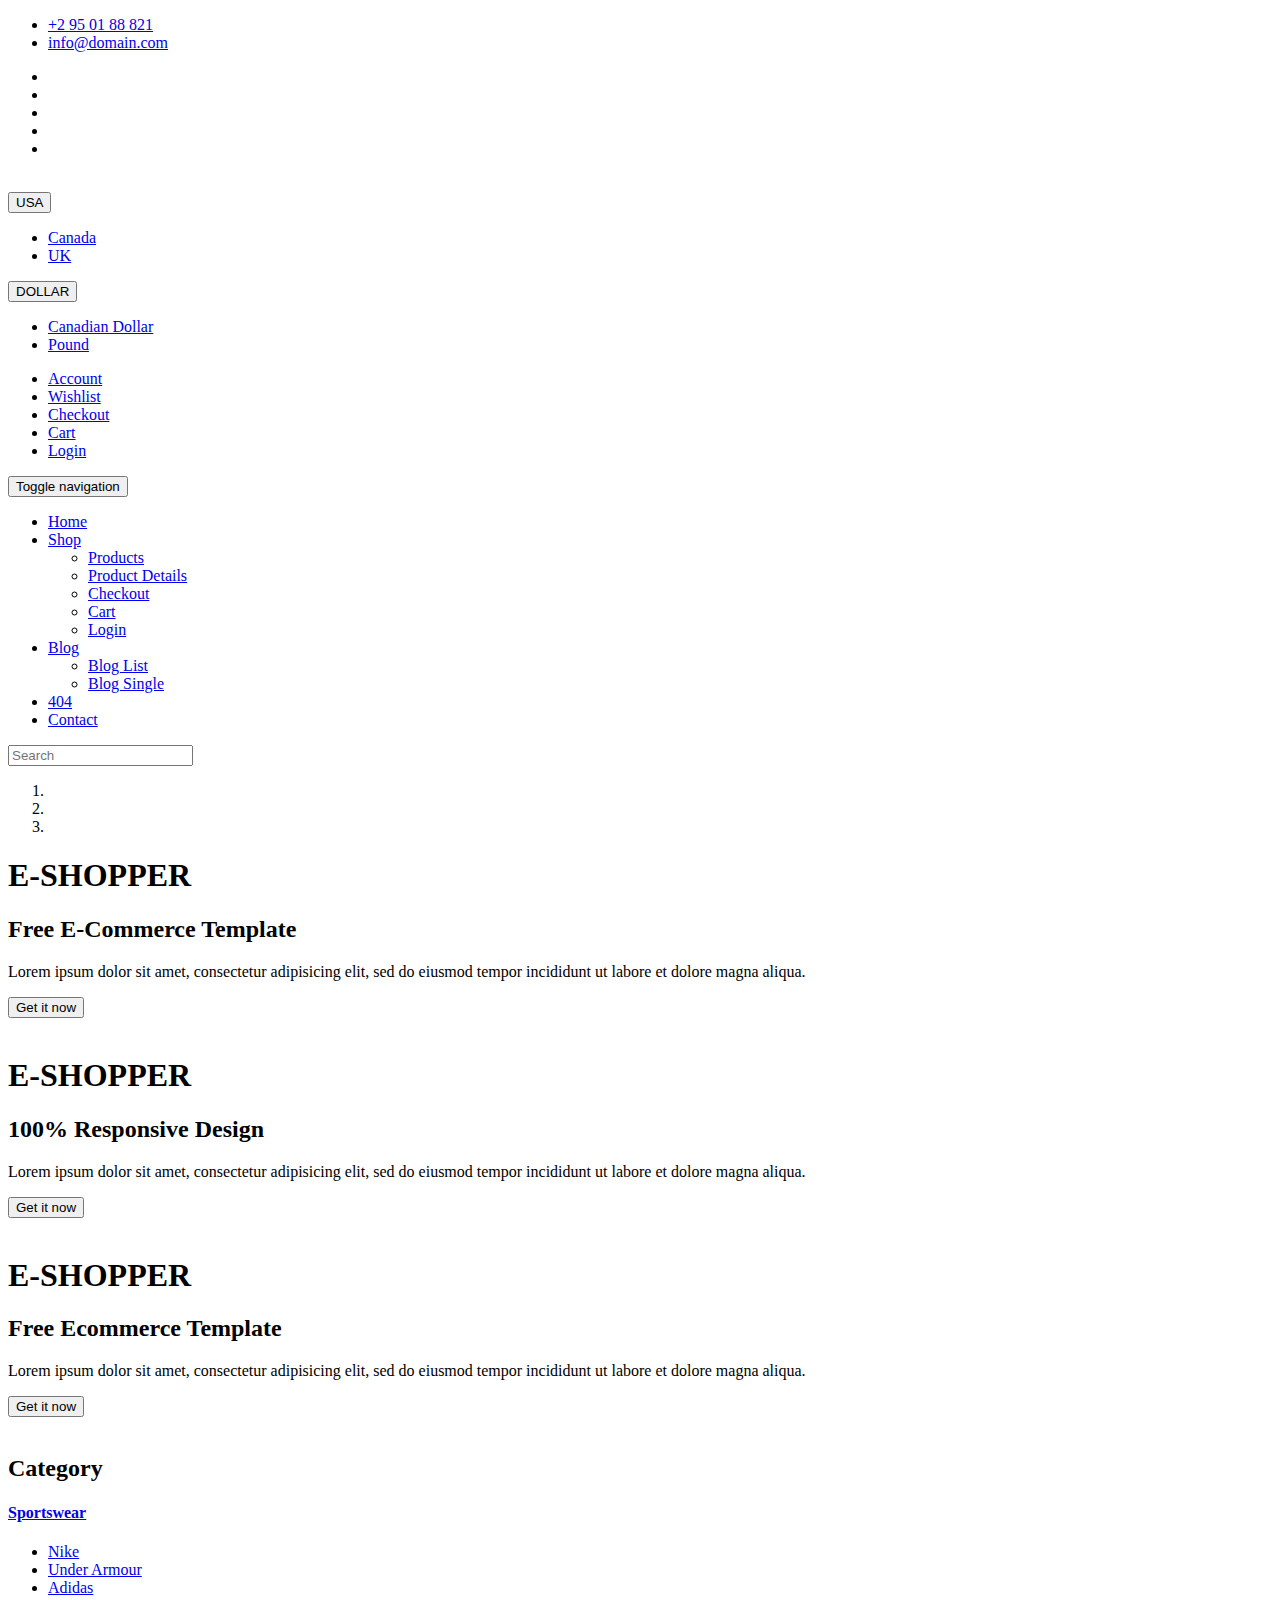
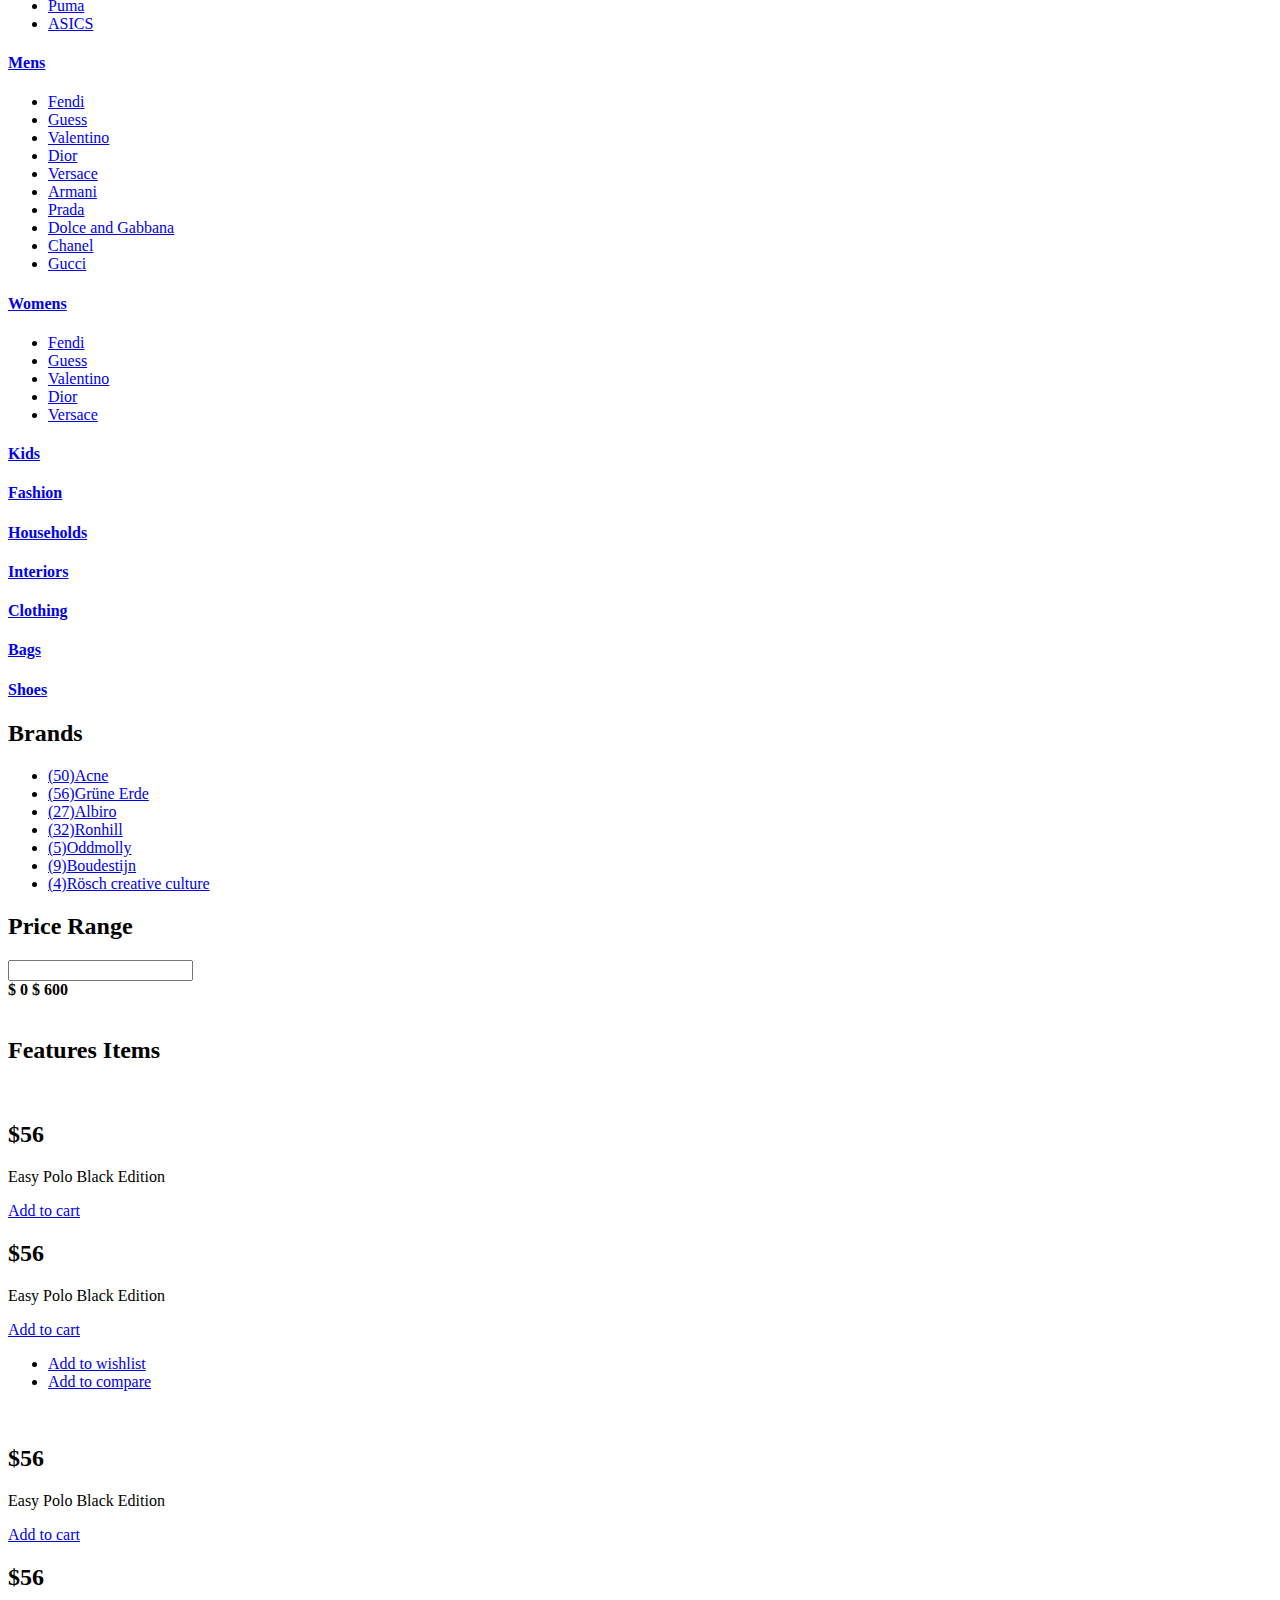
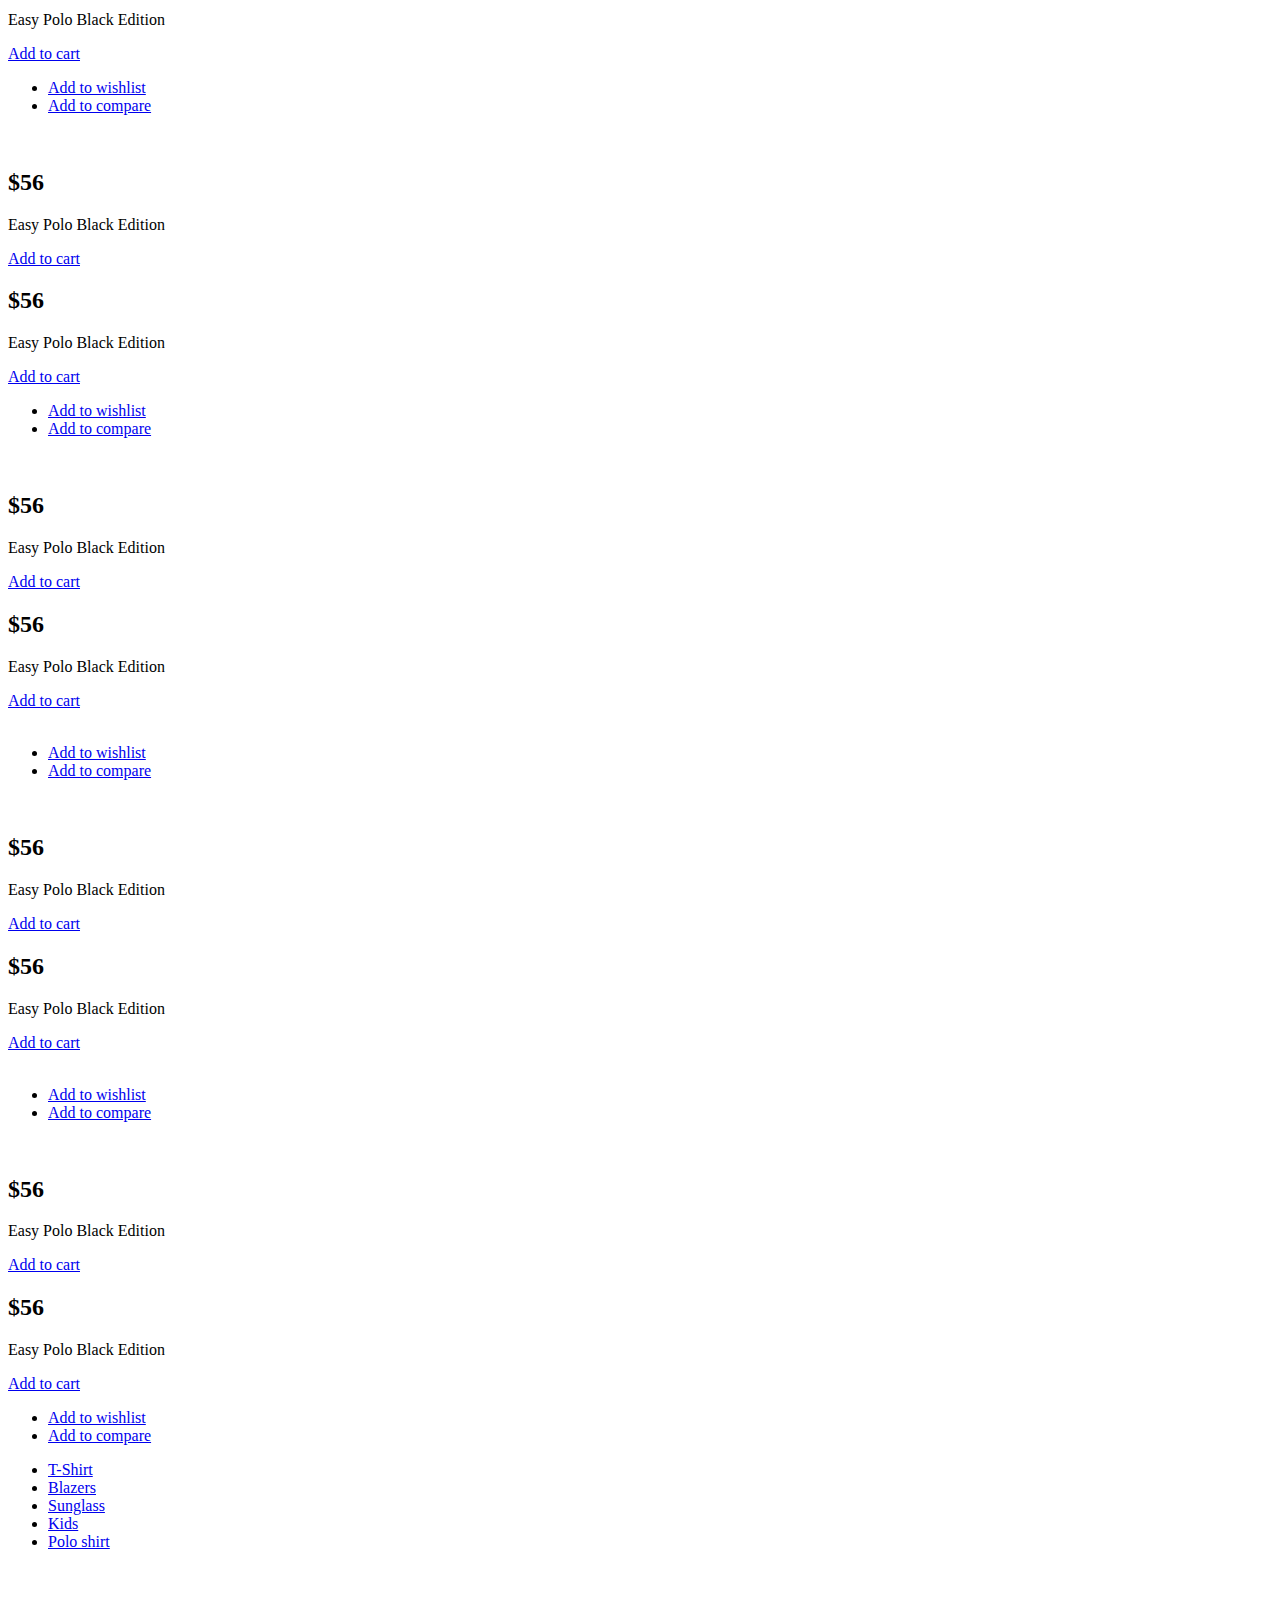
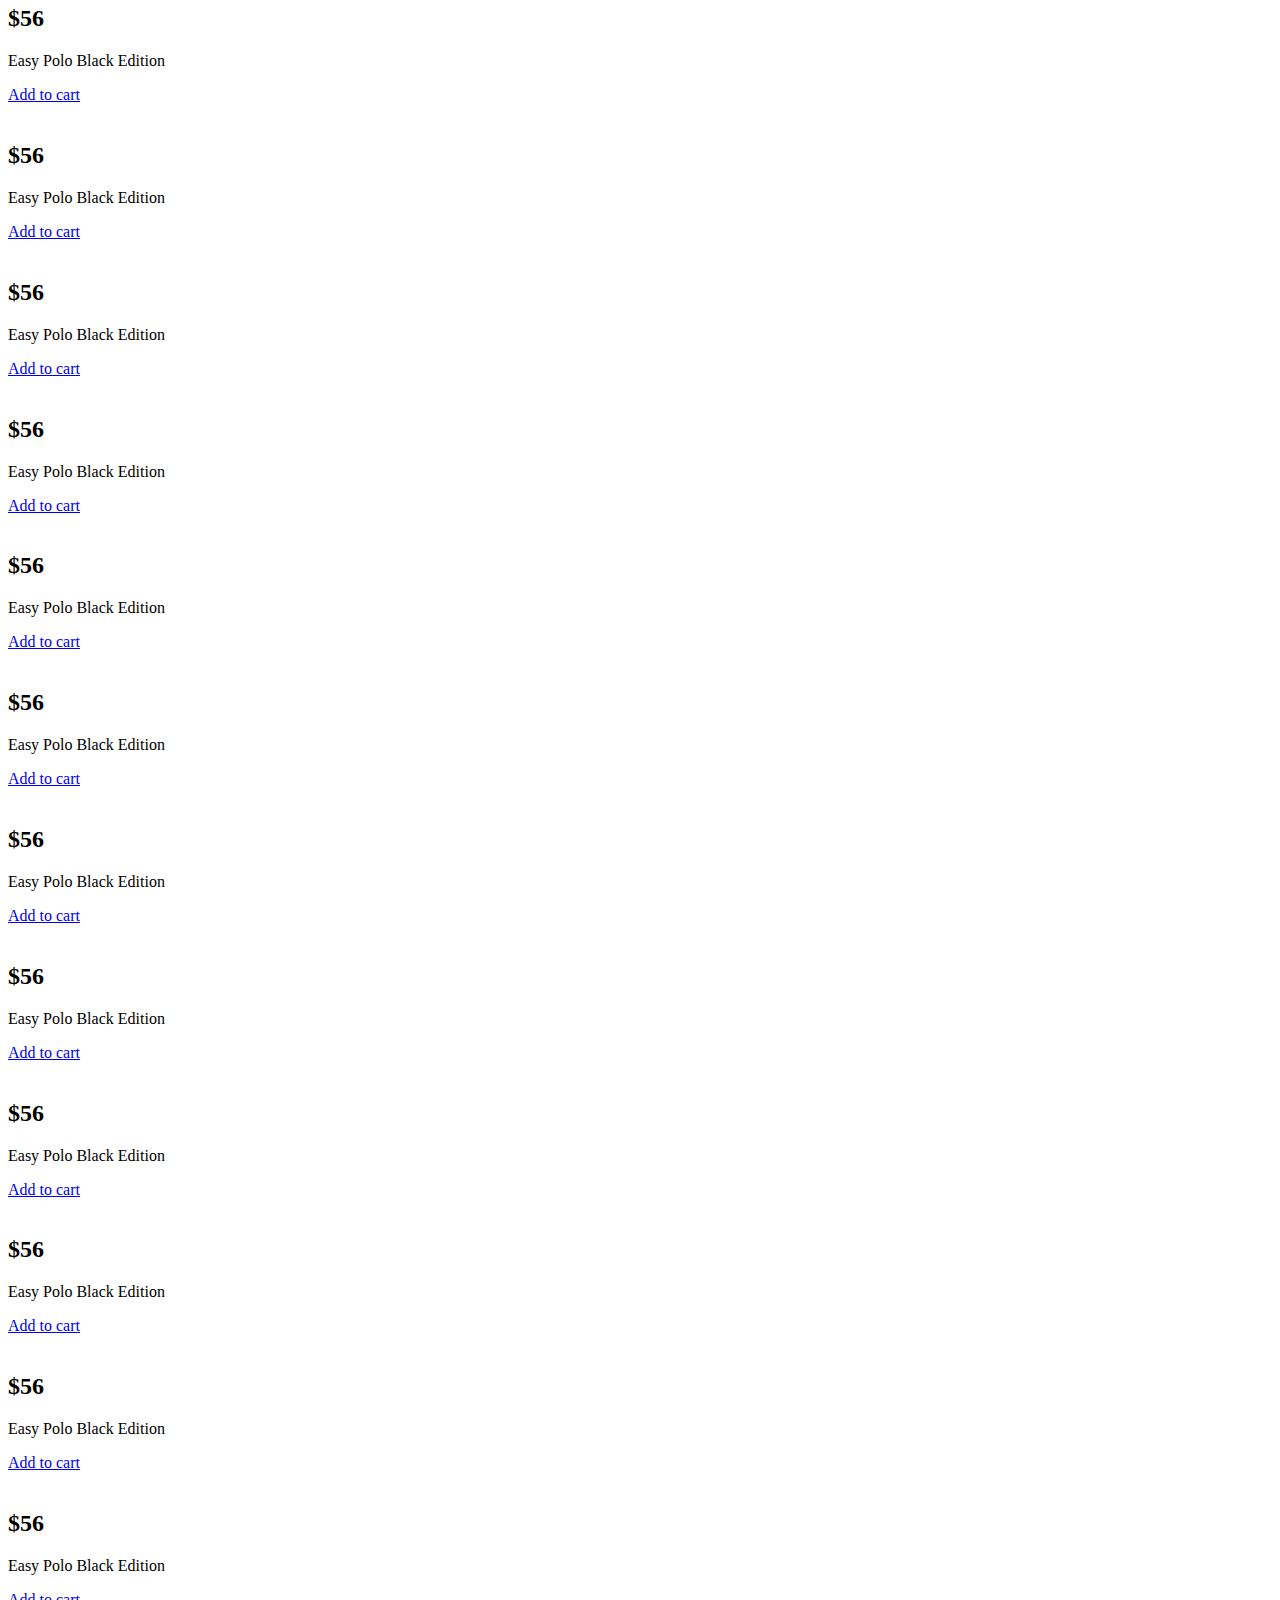
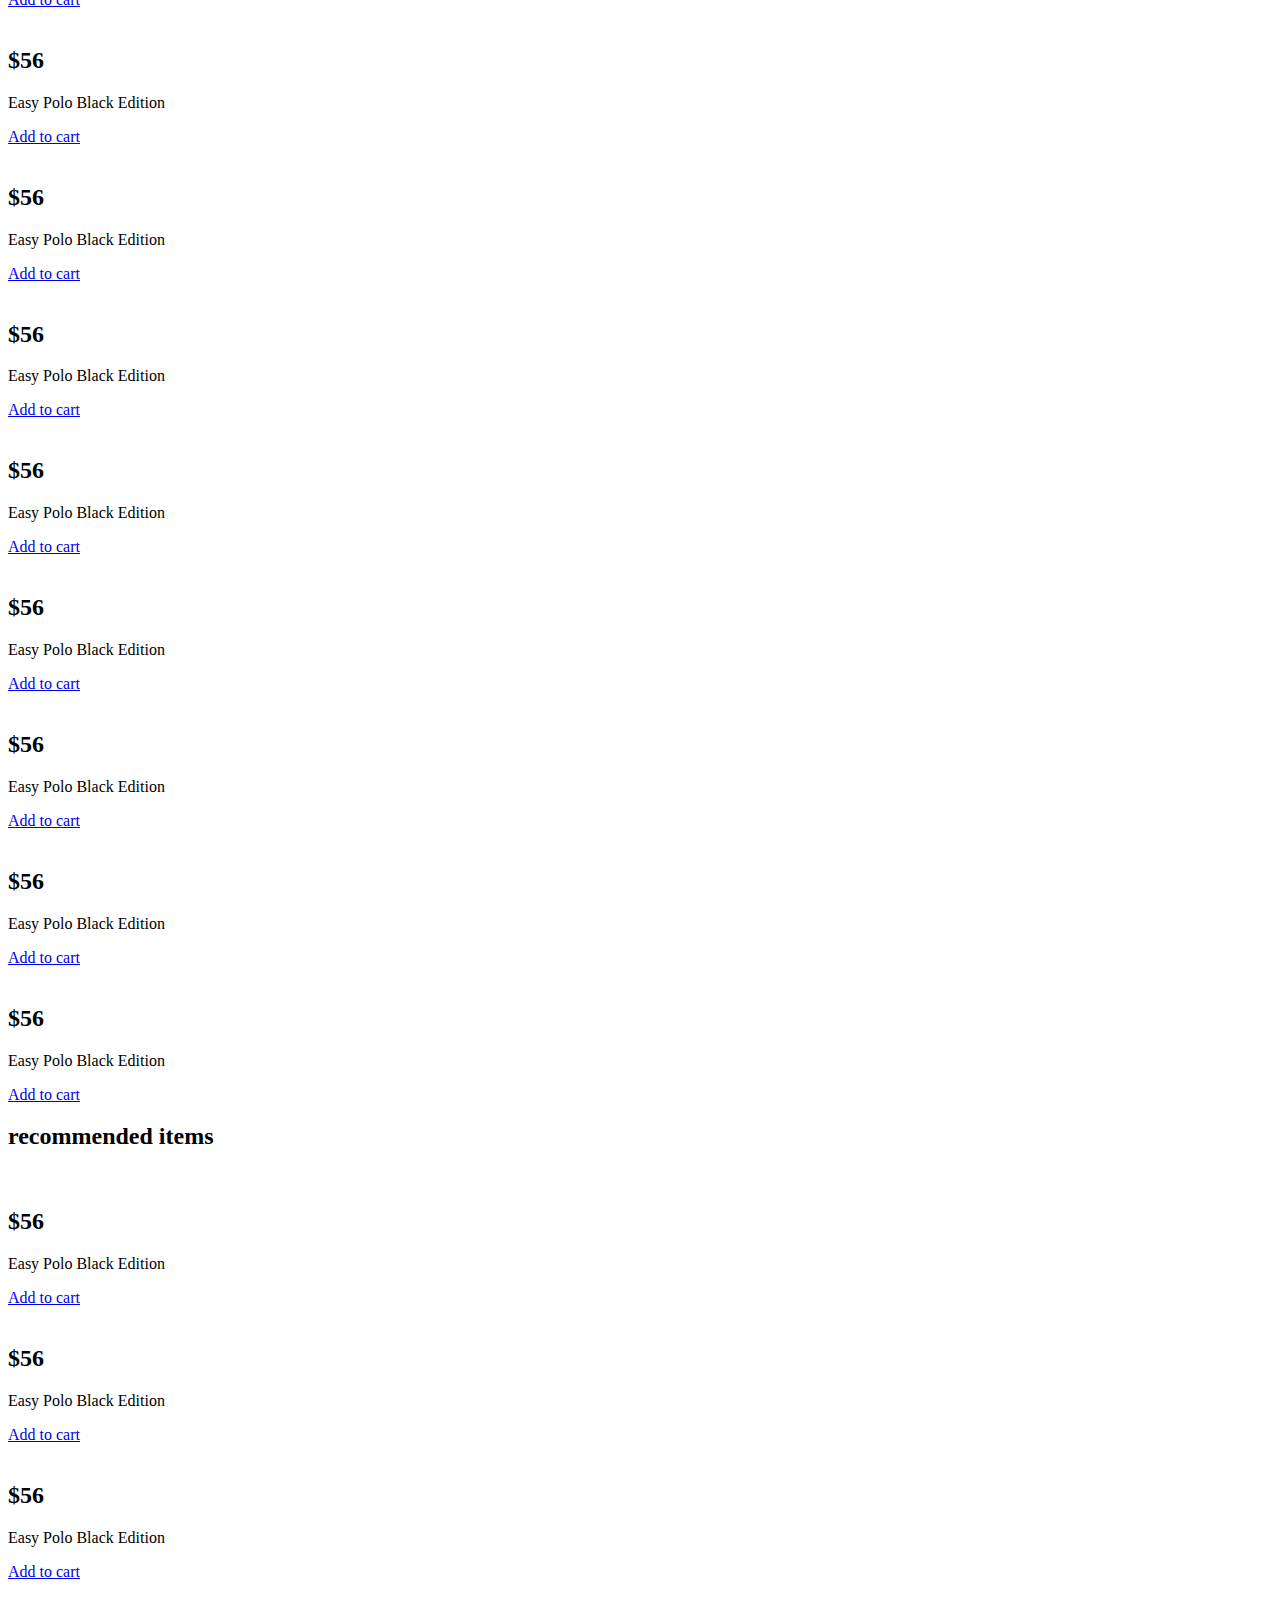
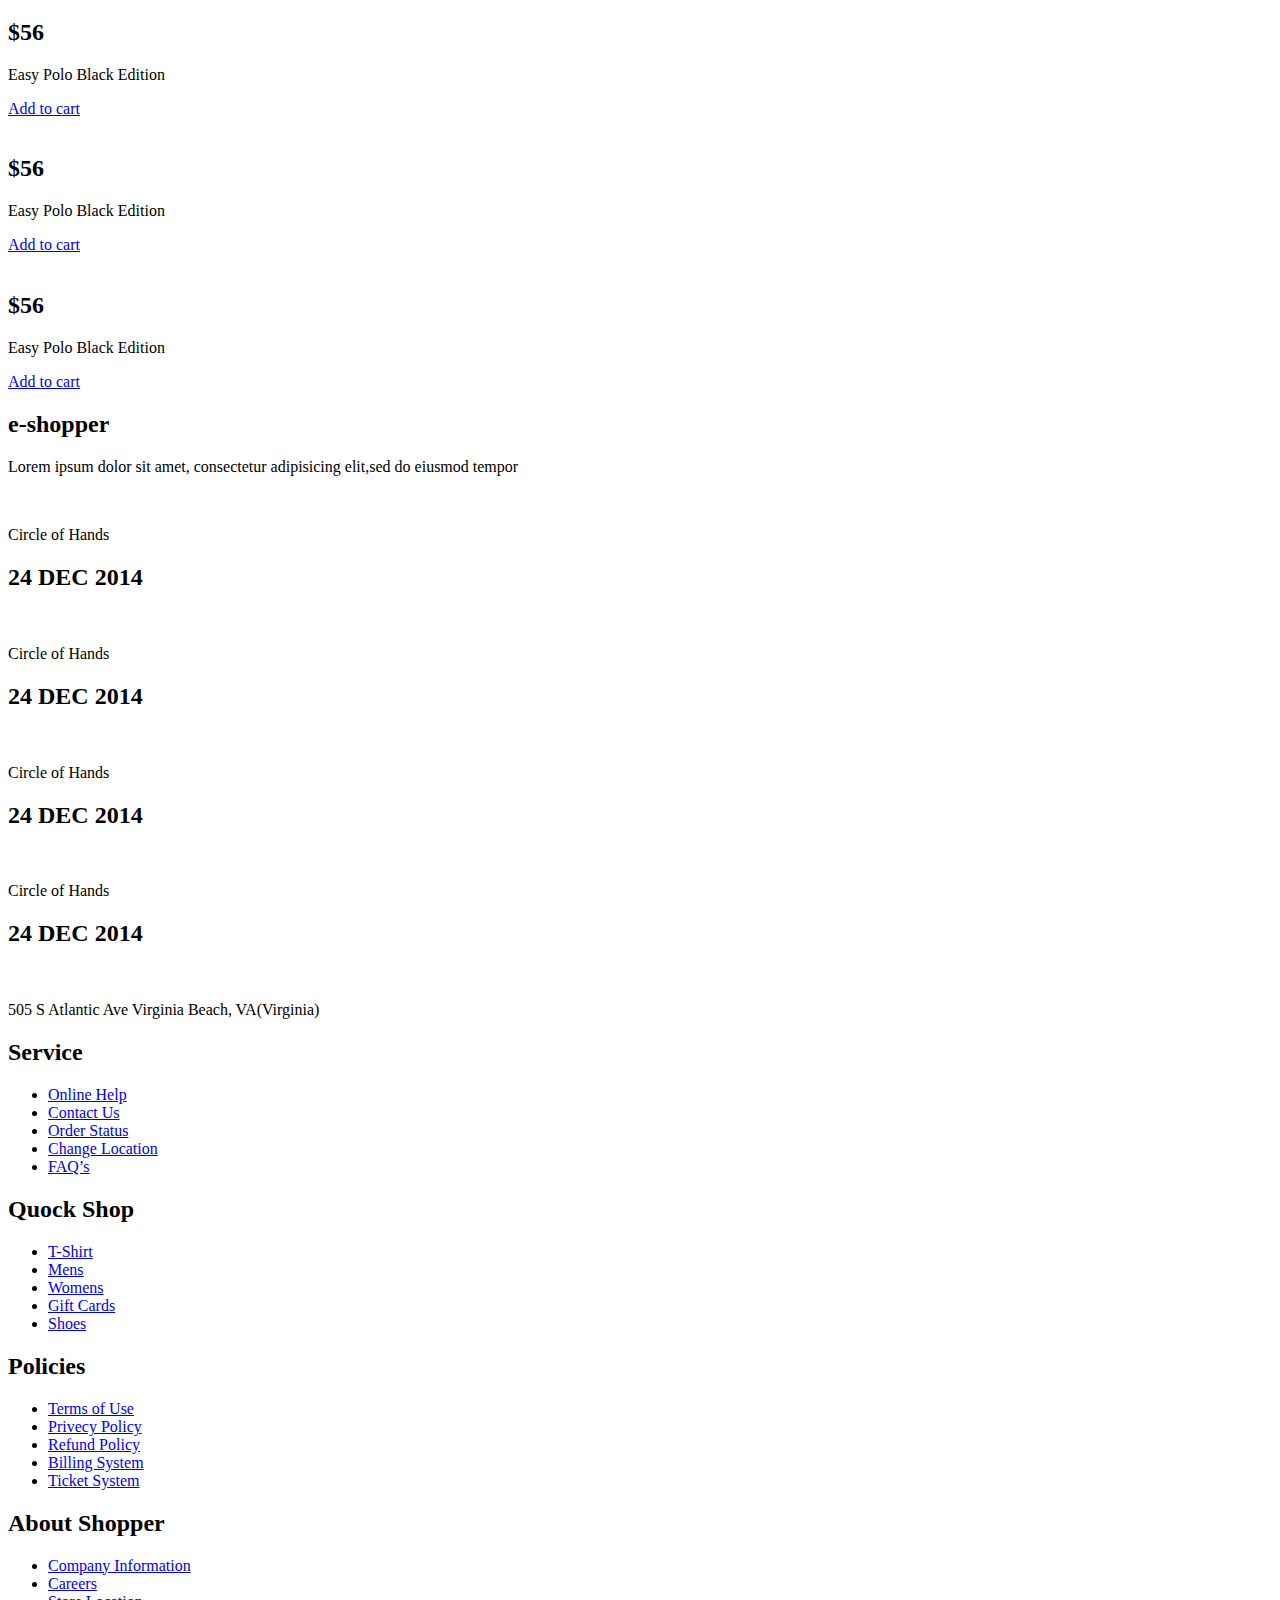
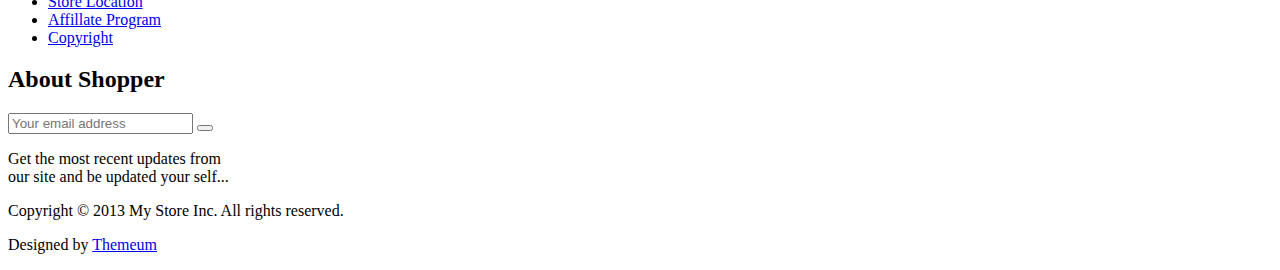
==== commit b5f688d5: "update front end" ====
--- a/src/main/resources/templates/html/index.html
+++ b/src/main/resources/templates/html/index.html
@@ -6,21 +6,21 @@
     <meta name="description" content="">
     <meta name="author" content="">
     <title>Home | My Store </title>
-    <link href="/Front_End_Pfe/src/main/resources/static/bootstrap.min.css" rel="stylesheet">
-    <link href="/Front_End_Pfe/src/main/resources/static/font-awesome.min.css" rel="stylesheet">
-    <link href="/Front_End_Pfe/src/main/resources/static/prettyPhoto.css" rel="stylesheet">
-    <link href="/Front_End_Pfe/src/main/resources/static/price-range.css" rel="stylesheet">
-    <link href="/Front_End_Pfe/src/main/resources/static/animate.css" rel="stylesheet">
-	<link href="/Front_End_Pfe/src/main/resources/static/main.css" rel="stylesheet">
-	<link href="/Front_End_Pfe/src/main/resources/static/responsive.css" rel="stylesheet">
+    <link href="/Front_End_Pfe/src/main/resources/static/css/bootstrap.min.css" rel="stylesheet">
+    <link href="/Front_End_Pfe/src/main/resources/static/css/font-awesome.min.css" rel="stylesheet">
+    <link href="/Front_End_Pfe/src/main/resources//static/css/prettyPhoto.css" rel="stylesheet">
+    <link href="/Front_End_Pfe/src/main/resources/static/css/price-range.css" rel="stylesheet">
+    <link href="/Front_End_Pfe/src/main/resources/static/css/animate.css" rel="stylesheet">
+	<link href="/Front_End_Pfe/src/main/resources/static/css/main.css" rel="stylesheet">
+	<link href="/Front_End_Pfe/src/main/resources/static/css/responsive.css" rel="stylesheet">
     <!--[if lt IE 9]>
-    <script src="js/html5shiv.js"></script>
-    <script src="js/respond.min.js"></script>
+    <script src="/Front_End_Pfe/src/main/resources/js/html5shiv.js"></script>
+    <script src="/Front_End_Pfe/src/main/resources/js/respond.min.js"></script>
     <![endif]-->       
     <link rel="shortcut icon" href="images/ico/favicon.ico">
-    <link rel="apple-touch-icon-precomposed" sizes="144x144" href="images/ico/apple-touch-icon-144-precomposed.png">
-    <link rel="apple-touch-icon-precomposed" sizes="114x114" href="images/ico/apple-touch-icon-114-precomposed.png">
-    <link rel="apple-touch-icon-precomposed" sizes="72x72" href="images/ico/apple-touch-icon-72-precomposed.png">
+    <link rel="apple-touch-icon-precomposed" sizes="144x144" href="/Front_End_Pfe/src/main/resources/images/ico/apple-touch-icon-144-precomposed.png">
+    <link rel="apple-touch-icon-precomposed" sizes="114x114" href="/Front_End_Pfe/src/main/resources/images/ico/apple-touch-icon-114-precomposed.png">
+    <link rel="apple-touch-icon-precomposed" sizes="72x72" href="/Front_End_Pfe/src/main/resources/images/ico/apple-touch-icon-72-precomposed.png">
     <link rel="apple-touch-icon-precomposed" href="images/ico/apple-touch-icon-57-precomposed.png">
 </head><!--/head-->
 
@@ -57,7 +57,7 @@
 				<div class="row">
 					<div class="col-sm-4">
 						<div class="logo pull-left">
-							<a href="index.html"><img src="images/home/logo.png" alt="" /></a>
+							<a href="index.html"><img src="/Front_End_Pfe/src/main/resources/images/home/logo.png" alt="" /></a>
 						</div>
 						<div class="btn-group pull-right">
 							<div class="btn-group">
@@ -163,8 +163,8 @@
 									<button type="button" class="btn btn-default get">Get it now</button>
 								</div>
 								<div class="col-sm-6">
-									<img src="images/home/girl1.jpg" class="girl img-responsive" alt="" />
-									<img src="images/home/pricing.png"  class="pricing" alt="" />
+									<img src="/Front_End_Pfe/src/main/resources/images/home/girl1.jpg" class="girl img-responsive" alt="" />
+									<img src="/Front_End_Pfe/src/main/resources/images/home/pricing.png"  class="pricing" alt="" />
 								</div>
 							</div>
 							<div class="item">
@@ -175,8 +175,8 @@
 									<button type="button" class="btn btn-default get">Get it now</button>
 								</div>
 								<div class="col-sm-6">
-									<img src="images/home/girl2.jpg" class="girl img-responsive" alt="" />
-									<img src="images/home/pricing.png"  class="pricing" alt="" />
+									<img src="/Front_End_Pfe/src/main/resources/images/home/girl2.jpg" class="girl img-responsive" alt="" />
+									<img src="/Front_End_Pfe/src/main/resources/images/home/pricing.png"  class="pricing" alt="" />
 								</div>
 							</div>
 							
@@ -188,8 +188,8 @@
 									<button type="button" class="btn btn-default get">Get it now</button>
 								</div>
 								<div class="col-sm-6">
-									<img src="images/home/girl3.jpg" class="girl img-responsive" alt="" />
-									<img src="images/home/pricing.png" class="pricing" alt="" />
+									<img src="/Front_End_Pfe/src/main/resources/images/home/girl3.jpg" class="girl img-responsive" alt="" />
+									<img src="/Front_End_Pfe/src/main/resources/images/home/pricing.png" class="pricing" alt="" />
 								</div>
 							</div>
 							
@@ -345,7 +345,7 @@
 						</div><!--/price-range-->
 						
 						<div class="shipping text-center"><!--shipping-->
-							<img src="images/home/shipping.jpg" alt="" />
+							<img src="/Front_End_Pfe/src/main/resources/images/home/shipping.jpg" alt="" />
 						</div><!--/shipping-->
 					
 					</div>
@@ -358,7 +358,7 @@
 							<div class="product-image-wrapper">
 								<div class="single-products">
 										<div class="productinfo text-center">
-											<img src="images/home/product1.jpg" alt="" />
+											<img src="/Front_End_Pfe/src/main/resources/images/home/product1.jpg" alt="" />
 											<h2>$56</h2>
 											<p>Easy Polo Black Edition</p>
 											<a href="#" class="btn btn-default add-to-cart"><i class="fa fa-shopping-cart"></i>Add to cart</a>
@@ -383,7 +383,7 @@
 							<div class="product-image-wrapper">
 								<div class="single-products">
 									<div class="productinfo text-center">
-										<img src="images/home/product2.jpg" alt="" />
+										<img src="/Front_End_Pfe/src/main/resources/images/home/product2.jpg" alt="" />
 										<h2>$56</h2>
 										<p>Easy Polo Black Edition</p>
 										<a href="#" class="btn btn-default add-to-cart"><i class="fa fa-shopping-cart"></i>Add to cart</a>
@@ -408,7 +408,7 @@
 							<div class="product-image-wrapper">
 								<div class="single-products">
 									<div class="productinfo text-center">
-										<img src="images/home/product3.jpg" alt="" />
+										<img src="/Front_End_Pfe/src/main/resources/images/home/product3.jpg" alt="" />
 										<h2>$56</h2>
 										<p>Easy Polo Black Edition</p>
 										<a href="#" class="btn btn-default add-to-cart"><i class="fa fa-shopping-cart"></i>Add to cart</a>
@@ -433,7 +433,7 @@
 							<div class="product-image-wrapper">
 								<div class="single-products">
 									<div class="productinfo text-center">
-										<img src="images/home/product4.jpg" alt="" />
+										<img src="/Front_End_Pfe/src/main/resources/images/home/product4.jpg" alt="" />
 										<h2>$56</h2>
 										<p>Easy Polo Black Edition</p>
 										<a href="#" class="btn btn-default add-to-cart"><i class="fa fa-shopping-cart"></i>Add to cart</a>
@@ -445,7 +445,7 @@
 											<a href="#" class="btn btn-default add-to-cart"><i class="fa fa-shopping-cart"></i>Add to cart</a>
 										</div>
 									</div>
-									<img src="images/home/new.png" class="new" alt="" />
+									<img src="/Front_End_Pfe/src/main/resources/images/home/new.png" class="new" alt="" />
 								</div>
 								<div class="choose">
 									<ul class="nav nav-pills nav-justified">
@@ -459,7 +459,7 @@
 							<div class="product-image-wrapper">
 								<div class="single-products">
 									<div class="productinfo text-center">
-										<img src="images/home/product5.jpg" alt="" />
+										<img src="/Front_End_Pfe/src/main/resources/images/home/product5.jpg" alt="" />
 										<h2>$56</h2>
 										<p>Easy Polo Black Edition</p>
 										<a href="#" class="btn btn-default add-to-cart"><i class="fa fa-shopping-cart"></i>Add to cart</a>
@@ -471,7 +471,7 @@
 											<a href="#" class="btn btn-default add-to-cart"><i class="fa fa-shopping-cart"></i>Add to cart</a>
 										</div>
 									</div>
-									<img src="images/home/sale.png" class="new" alt="" />
+									<img src="/Front_End_Pfe/src/main/resources/images/home/sale.png" class="new" alt="" />
 								</div>
 								<div class="choose">
 									<ul class="nav nav-pills nav-justified">
@@ -485,7 +485,7 @@
 							<div class="product-image-wrapper">
 								<div class="single-products">
 									<div class="productinfo text-center">
-										<img src="images/home/product6.jpg" alt="" />
+										<img src="/Front_End_Pfe/src/main/resources/images/home/product6.jpg" alt="" />
 										<h2>$56</h2>
 										<p>Easy Polo Black Edition</p>
 										<a href="#" class="btn btn-default add-to-cart"><i class="fa fa-shopping-cart"></i>Add to cart</a>
@@ -525,46 +525,46 @@
 									<div class="product-image-wrapper">
 										<div class="single-products">
 											<div class="productinfo text-center">
-												<img src="images/home/gallery1.jpg" alt="" />
-												<h2>$56</h2>
-												<p>Easy Polo Black Edition</p>
-												<a href="#" class="btn btn-default add-to-cart"><i class="fa fa-shopping-cart"></i>Add to cart</a>
-											</div>
-											
-										</div>
-									</div>
-								</div>
-								<div class="col-sm-3">
-									<div class="product-image-wrapper">
-										<div class="single-products">
-											<div class="productinfo text-center">
-												<img src="images/home/gallery2.jpg" alt="" />
-												<h2>$56</h2>
-												<p>Easy Polo Black Edition</p>
-												<a href="#" class="btn btn-default add-to-cart"><i class="fa fa-shopping-cart"></i>Add to cart</a>
-											</div>
-											
-										</div>
-									</div>
-								</div>
-								<div class="col-sm-3">
-									<div class="product-image-wrapper">
-										<div class="single-products">
-											<div class="productinfo text-center">
-												<img src="images/home/gallery3.jpg" alt="" />
-												<h2>$56</h2>
-												<p>Easy Polo Black Edition</p>
-												<a href="#" class="btn btn-default add-to-cart"><i class="fa fa-shopping-cart"></i>Add to cart</a>
-											</div>
-											
-										</div>
-									</div>
-								</div>
-								<div class="col-sm-3">
-									<div class="product-image-wrapper">
-										<div class="single-products">
-											<div class="productinfo text-center">
-												<img src="images/home/gallery4.jpg" alt="" />
+												<img src="/Front_End_Pfe/src/main/resources/images/home/gallery1.jpg" alt="" />
+												<h2>$56</h2>
+												<p>Easy Polo Black Edition</p>
+												<a href="#" class="btn btn-default add-to-cart"><i class="fa fa-shopping-cart"></i>Add to cart</a>
+											</div>
+											
+										</div>
+									</div>
+								</div>
+								<div class="col-sm-3">
+									<div class="product-image-wrapper">
+										<div class="single-products">
+											<div class="productinfo text-center">
+												<img src="/Front_End_Pfe/src/main/resources/images/home/gallery2.jpg" alt="" />
+												<h2>$56</h2>
+												<p>Easy Polo Black Edition</p>
+												<a href="#" class="btn btn-default add-to-cart"><i class="fa fa-shopping-cart"></i>Add to cart</a>
+											</div>
+											
+										</div>
+									</div>
+								</div>
+								<div class="col-sm-3">
+									<div class="product-image-wrapper">
+										<div class="single-products">
+											<div class="productinfo text-center">
+												<img src="/Front_End_Pfe/src/main/resources/images/home/gallery3.jpg" alt="" />
+												<h2>$56</h2>
+												<p>Easy Polo Black Edition</p>
+												<a href="#" class="btn btn-default add-to-cart"><i class="fa fa-shopping-cart"></i>Add to cart</a>
+											</div>
+											
+										</div>
+									</div>
+								</div>
+								<div class="col-sm-3">
+									<div class="product-image-wrapper">
+										<div class="single-products">
+											<div class="productinfo text-center">
+												<img src="/Front_End_Pfe/src/main/resources/images/home/gallery4.jpg" alt="" />
 												<h2>$56</h2>
 												<p>Easy Polo Black Edition</p>
 												<a href="#" class="btn btn-default add-to-cart"><i class="fa fa-shopping-cart"></i>Add to cart</a>
@@ -606,20 +606,20 @@
 									<div class="product-image-wrapper">
 										<div class="single-products">
 											<div class="productinfo text-center">
-												<img src="images/home/gallery2.jpg" alt="" />
-												<h2>$56</h2>
-												<p>Easy Polo Black Edition</p>
-												<a href="#" class="btn btn-default add-to-cart"><i class="fa fa-shopping-cart"></i>Add to cart</a>
-											</div>
-											
-										</div>
-									</div>
-								</div>
-								<div class="col-sm-3">
-									<div class="product-image-wrapper">
-										<div class="single-products">
-											<div class="productinfo text-center">
-												<img src="images/home/gallery1.jpg" alt="" />
+												<img src="/Front_End_Pfe/src/main/resources/images/home/gallery2.jpg" alt="" />
+												<h2>$56</h2>
+												<p>Easy Polo Black Edition</p>
+												<a href="#" class="btn btn-default add-to-cart"><i class="fa fa-shopping-cart"></i>Add to cart</a>
+											</div>
+											
+										</div>
+									</div>
+								</div>
+								<div class="col-sm-3">
+									<div class="product-image-wrapper">
+										<div class="single-products">
+											<div class="productinfo text-center">
+												<img src="/Front_End_Pfe/src/main/resources/images/home/gallery1.jpg" alt="" />
 												<h2>$56</h2>
 												<p>Easy Polo Black Edition</p>
 												<a href="#" class="btn btn-default add-to-cart"><i class="fa fa-shopping-cart"></i>Add to cart</a>
@@ -635,46 +635,46 @@
 									<div class="product-image-wrapper">
 										<div class="single-products">
 											<div class="productinfo text-center">
-												<img src="images/home/gallery3.jpg" alt="" />
-												<h2>$56</h2>
-												<p>Easy Polo Black Edition</p>
-												<a href="#" class="btn btn-default add-to-cart"><i class="fa fa-shopping-cart"></i>Add to cart</a>
-											</div>
-											
-										</div>
-									</div>
-								</div>
-								<div class="col-sm-3">
-									<div class="product-image-wrapper">
-										<div class="single-products">
-											<div class="productinfo text-center">
-												<img src="images/home/gallery4.jpg" alt="" />
-												<h2>$56</h2>
-												<p>Easy Polo Black Edition</p>
-												<a href="#" class="btn btn-default add-to-cart"><i class="fa fa-shopping-cart"></i>Add to cart</a>
-											</div>
-											
-										</div>
-									</div>
-								</div>
-								<div class="col-sm-3">
-									<div class="product-image-wrapper">
-										<div class="single-products">
-											<div class="productinfo text-center">
-												<img src="images/home/gallery1.jpg" alt="" />
-												<h2>$56</h2>
-												<p>Easy Polo Black Edition</p>
-												<a href="#" class="btn btn-default add-to-cart"><i class="fa fa-shopping-cart"></i>Add to cart</a>
-											</div>
-											
-										</div>
-									</div>
-								</div>
-								<div class="col-sm-3">
-									<div class="product-image-wrapper">
-										<div class="single-products">
-											<div class="productinfo text-center">
-												<img src="images/home/gallery2.jpg" alt="" />
+												<img src="/Front_End_Pfe/src/main/resources/images/home/gallery3.jpg" alt="" />
+												<h2>$56</h2>
+												<p>Easy Polo Black Edition</p>
+												<a href="#" class="btn btn-default add-to-cart"><i class="fa fa-shopping-cart"></i>Add to cart</a>
+											</div>
+											
+										</div>
+									</div>
+								</div>
+								<div class="col-sm-3">
+									<div class="product-image-wrapper">
+										<div class="single-products">
+											<div class="productinfo text-center">
+												<img src="/Front_End_Pfe/src/main/resources/images/home/gallery4.jpg" alt="" />
+												<h2>$56</h2>
+												<p>Easy Polo Black Edition</p>
+												<a href="#" class="btn btn-default add-to-cart"><i class="fa fa-shopping-cart"></i>Add to cart</a>
+											</div>
+											
+										</div>
+									</div>
+								</div>
+								<div class="col-sm-3">
+									<div class="product-image-wrapper">
+										<div class="single-products">
+											<div class="productinfo text-center">
+												<img src="/Front_End_Pfe/src/main/resources/images/home/gallery1.jpg" alt="" />
+												<h2>$56</h2>
+												<p>Easy Polo Black Edition</p>
+												<a href="#" class="btn btn-default add-to-cart"><i class="fa fa-shopping-cart"></i>Add to cart</a>
+											</div>
+											
+										</div>
+									</div>
+								</div>
+								<div class="col-sm-3">
+									<div class="product-image-wrapper">
+										<div class="single-products">
+											<div class="productinfo text-center">
+												<img src="/Front_End_Pfe/src/main/resources/images/home/gallery2.jpg" alt="" />
 												<h2>$56</h2>
 												<p>Easy Polo Black Edition</p>
 												<a href="#" class="btn btn-default add-to-cart"><i class="fa fa-shopping-cart"></i>Add to cart</a>
@@ -690,46 +690,46 @@
 									<div class="product-image-wrapper">
 										<div class="single-products">
 											<div class="productinfo text-center">
-												<img src="images/home/gallery1.jpg" alt="" />
-												<h2>$56</h2>
-												<p>Easy Polo Black Edition</p>
-												<a href="#" class="btn btn-default add-to-cart"><i class="fa fa-shopping-cart"></i>Add to cart</a>
-											</div>
-											
-										</div>
-									</div>
-								</div>
-								<div class="col-sm-3">
-									<div class="product-image-wrapper">
-										<div class="single-products">
-											<div class="productinfo text-center">
-												<img src="images/home/gallery2.jpg" alt="" />
-												<h2>$56</h2>
-												<p>Easy Polo Black Edition</p>
-												<a href="#" class="btn btn-default add-to-cart"><i class="fa fa-shopping-cart"></i>Add to cart</a>
-											</div>
-											
-										</div>
-									</div>
-								</div>
-								<div class="col-sm-3">
-									<div class="product-image-wrapper">
-										<div class="single-products">
-											<div class="productinfo text-center">
-												<img src="images/home/gallery3.jpg" alt="" />
-												<h2>$56</h2>
-												<p>Easy Polo Black Edition</p>
-												<a href="#" class="btn btn-default add-to-cart"><i class="fa fa-shopping-cart"></i>Add to cart</a>
-											</div>
-											
-										</div>
-									</div>
-								</div>
-								<div class="col-sm-3">
-									<div class="product-image-wrapper">
-										<div class="single-products">
-											<div class="productinfo text-center">
-												<img src="images/home/gallery4.jpg" alt="" />
+												<img src="/Front_End_Pfe/src/main/resources/images/home/gallery1.jpg" alt="" />
+												<h2>$56</h2>
+												<p>Easy Polo Black Edition</p>
+												<a href="#" class="btn btn-default add-to-cart"><i class="fa fa-shopping-cart"></i>Add to cart</a>
+											</div>
+											
+										</div>
+									</div>
+								</div>
+								<div class="col-sm-3">
+									<div class="product-image-wrapper">
+										<div class="single-products">
+											<div class="productinfo text-center">
+												<img src="/Front_End_Pfe/src/main/resources/images/home/gallery2.jpg" alt="" />
+												<h2>$56</h2>
+												<p>Easy Polo Black Edition</p>
+												<a href="#" class="btn btn-default add-to-cart"><i class="fa fa-shopping-cart"></i>Add to cart</a>
+											</div>
+											
+										</div>
+									</div>
+								</div>
+								<div class="col-sm-3">
+									<div class="product-image-wrapper">
+										<div class="single-products">
+											<div class="productinfo text-center">
+												<img src="/Front_End_Pfe/src/main/resources/images/home/gallery3.jpg" alt="" />
+												<h2>$56</h2>
+												<p>Easy Polo Black Edition</p>
+												<a href="#" class="btn btn-default add-to-cart"><i class="fa fa-shopping-cart"></i>Add to cart</a>
+											</div>
+											
+										</div>
+									</div>
+								</div>
+								<div class="col-sm-3">
+									<div class="product-image-wrapper">
+										<div class="single-products">
+											<div class="productinfo text-center">
+												<img src="/Front_End_Pfe/src/main/resources/images/home/gallery4.jpg" alt="" />
 												<h2>$56</h2>
 												<p>Easy Polo Black Edition</p>
 												<a href="#" class="btn btn-default add-to-cart"><i class="fa fa-shopping-cart"></i>Add to cart</a>
@@ -745,46 +745,46 @@
 									<div class="product-image-wrapper">
 										<div class="single-products">
 											<div class="productinfo text-center">
-												<img src="images/home/gallery2.jpg" alt="" />
-												<h2>$56</h2>
-												<p>Easy Polo Black Edition</p>
-												<a href="#" class="btn btn-default add-to-cart"><i class="fa fa-shopping-cart"></i>Add to cart</a>
-											</div>
-											
-										</div>
-									</div>
-								</div>
-								<div class="col-sm-3">
-									<div class="product-image-wrapper">
-										<div class="single-products">
-											<div class="productinfo text-center">
-												<img src="images/home/gallery4.jpg" alt="" />
-												<h2>$56</h2>
-												<p>Easy Polo Black Edition</p>
-												<a href="#" class="btn btn-default add-to-cart"><i class="fa fa-shopping-cart"></i>Add to cart</a>
-											</div>
-											
-										</div>
-									</div>
-								</div>
-								<div class="col-sm-3">
-									<div class="product-image-wrapper">
-										<div class="single-products">
-											<div class="productinfo text-center">
-												<img src="images/home/gallery3.jpg" alt="" />
-												<h2>$56</h2>
-												<p>Easy Polo Black Edition</p>
-												<a href="#" class="btn btn-default add-to-cart"><i class="fa fa-shopping-cart"></i>Add to cart</a>
-											</div>
-											
-										</div>
-									</div>
-								</div>
-								<div class="col-sm-3">
-									<div class="product-image-wrapper">
-										<div class="single-products">
-											<div class="productinfo text-center">
-												<img src="images/home/gallery1.jpg" alt="" />
+												<img src="/Front_End_Pfe/src/main/resources/images/home/gallery2.jpg" alt="" />
+												<h2>$56</h2>
+												<p>Easy Polo Black Edition</p>
+												<a href="#" class="btn btn-default add-to-cart"><i class="fa fa-shopping-cart"></i>Add to cart</a>
+											</div>
+											
+										</div>
+									</div>
+								</div>
+								<div class="col-sm-3">
+									<div class="product-image-wrapper">
+										<div class="single-products">
+											<div class="productinfo text-center">
+												<img src="/Front_End_Pfe/src/main/resources/images/home/gallery4.jpg" alt="" />
+												<h2>$56</h2>
+												<p>Easy Polo Black Edition</p>
+												<a href="#" class="btn btn-default add-to-cart"><i class="fa fa-shopping-cart"></i>Add to cart</a>
+											</div>
+											
+										</div>
+									</div>
+								</div>
+								<div class="col-sm-3">
+									<div class="product-image-wrapper">
+										<div class="single-products">
+											<div class="productinfo text-center">
+												<img src="/Front_End_Pfe/src/main/resources/images/home/gallery3.jpg" alt="" />
+												<h2>$56</h2>
+												<p>Easy Polo Black Edition</p>
+												<a href="#" class="btn btn-default add-to-cart"><i class="fa fa-shopping-cart"></i>Add to cart</a>
+											</div>
+											
+										</div>
+									</div>
+								</div>
+								<div class="col-sm-3">
+									<div class="product-image-wrapper">
+										<div class="single-products">
+											<div class="productinfo text-center">
+												<img src="/Front_End_Pfe/src/main/resources/images/home/gallery1.jpg" alt="" />
 												<h2>$56</h2>
 												<p>Easy Polo Black Edition</p>
 												<a href="#" class="btn btn-default add-to-cart"><i class="fa fa-shopping-cart"></i>Add to cart</a>
@@ -807,7 +807,7 @@
 										<div class="product-image-wrapper">
 											<div class="single-products">
 												<div class="productinfo text-center">
-													<img src="images/home/recommend1.jpg" alt="" />
+													<img src="/Front_End_Pfe/src/main/resources/images/home/recommend1.jpg" alt="" />
 													<h2>$56</h2>
 													<p>Easy Polo Black Edition</p>
 													<a href="#" class="btn btn-default add-to-cart"><i class="fa fa-shopping-cart"></i>Add to cart</a>
@@ -820,7 +820,7 @@
 										<div class="product-image-wrapper">
 											<div class="single-products">
 												<div class="productinfo text-center">
-													<img src="images/home/recommend2.jpg" alt="" />
+													<img src="/Front_End_Pfe/src/main/resources/images/home/recommend2.jpg" alt="" />
 													<h2>$56</h2>
 													<p>Easy Polo Black Edition</p>
 													<a href="#" class="btn btn-default add-to-cart"><i class="fa fa-shopping-cart"></i>Add to cart</a>
@@ -833,7 +833,7 @@
 										<div class="product-image-wrapper">
 											<div class="single-products">
 												<div class="productinfo text-center">
-													<img src="images/home/recommend3.jpg" alt="" />
+													<img src="/Front_End_Pfe/src/main/resources/images/home/recommend3.jpg" alt="" />
 													<h2>$56</h2>
 													<p>Easy Polo Black Edition</p>
 													<a href="#" class="btn btn-default add-to-cart"><i class="fa fa-shopping-cart"></i>Add to cart</a>
@@ -848,7 +848,7 @@
 										<div class="product-image-wrapper">
 											<div class="single-products">
 												<div class="productinfo text-center">
-													<img src="images/home/recommend1.jpg" alt="" />
+													<img src="/Front_End_Pfe/src/main/resources/images/home/recommend1.jpg" alt="" />
 													<h2>$56</h2>
 													<p>Easy Polo Black Edition</p>
 													<a href="#" class="btn btn-default add-to-cart"><i class="fa fa-shopping-cart"></i>Add to cart</a>
@@ -861,7 +861,7 @@
 										<div class="product-image-wrapper">
 											<div class="single-products">
 												<div class="productinfo text-center">
-													<img src="images/home/recommend2.jpg" alt="" />
+													<img src="/Front_End_Pfe/src/main/resources/images/home/recommend2.jpg" alt="" />
 													<h2>$56</h2>
 													<p>Easy Polo Black Edition</p>
 													<a href="#" class="btn btn-default add-to-cart"><i class="fa fa-shopping-cart"></i>Add to cart</a>
@@ -874,7 +874,7 @@
 										<div class="product-image-wrapper">
 											<div class="single-products">
 												<div class="productinfo text-center">
-													<img src="images/home/recommend3.jpg" alt="" />
+													<img src="/Front_End_Pfe/src/main/resources/images/home/recommend3.jpg" alt="" />
 													<h2>$56</h2>
 													<p>Easy Polo Black Edition</p>
 													<a href="#" class="btn btn-default add-to-cart"><i class="fa fa-shopping-cart"></i>Add to cart</a>
@@ -914,7 +914,7 @@
 							<div class="video-gallery text-center">
 								<a href="#">
 									<div class="iframe-img">
-										<img src="images/home/iframe1.png" alt="" />
+										<img src="/Front_End_Pfe/src/main/resources/images/home/iframe1.png" alt="" />
 									</div>
 									<div class="overlay-icon">
 										<i class="fa fa-play-circle-o"></i>
@@ -929,7 +929,7 @@
 							<div class="video-gallery text-center">
 								<a href="#">
 									<div class="iframe-img">
-										<img src="images/home/iframe2.png" alt="" />
+										<img src="/Front_End_Pfe/src/main/resources/images/home/iframe2.png" alt="" />
 									</div>
 									<div class="overlay-icon">
 										<i class="fa fa-play-circle-o"></i>
@@ -944,7 +944,7 @@
 							<div class="video-gallery text-center">
 								<a href="#">
 									<div class="iframe-img">
-										<img src="images/home/iframe3.png" alt="" />
+										<img src="/Front_End_Pfe/src/main/resources/images/home/iframe3.png" alt="" />
 									</div>
 									<div class="overlay-icon">
 										<i class="fa fa-play-circle-o"></i>
@@ -959,7 +959,7 @@
 							<div class="video-gallery text-center">
 								<a href="#">
 									<div class="iframe-img">
-										<img src="images/home/iframe4.png" alt="" />
+										<img src="/Front_End_Pfe/src/main/resources/images/home/iframe4.png" alt="" />
 									</div>
 									<div class="overlay-icon">
 										<i class="fa fa-play-circle-o"></i>
@@ -972,7 +972,7 @@
 					</div>
 					<div class="col-sm-3">
 						<div class="address">
-							<img src="images/home/map.png" alt="" />
+							<img src="/Front_End_Pfe/src/main/resources/images/home/map.png" alt="" />
 							<p>505 S Atlantic Ave Virginia Beach, VA(Virginia)</p>
 						</div>
 					</div>
@@ -1049,7 +1049,7 @@
 		<div class="footer-bottom">
 			<div class="container">
 				<div class="row">
-					<p class="pull-left">Copyright © 2013 E-SHOPPER Inc. All rights reserved.</p>
+					<p class="pull-left">Copyright © 2013 My Store Inc. All rights reserved.</p>
 					<p class="pull-right">Designed by <span><a target="_blank" href="http://www.themeum.com">Themeum</a></span></p>
 				</div>
 			</div>
@@ -1059,11 +1059,11 @@
 	
 
   
-    <script src="Front_End_Pfe/src/main/resources/js/jquery.js"></script>
-	<script src="Front_End_Pfe/src/main/resources/js/bootstrap.min.js"></script>
-	<script src="Front_End_Pfe/src/main/resources/js/jquery.scrollUp.min.js"></script>
-	<script src="Front_End_Pfe/src/main/resources/js/price-range.js"></script>
-    <script src="Front_End_Pfe/src/main/resources/js/jquery.prettyPhoto.js"></script>
-    <script src="Front_End_Pfe/src/main/resources/js/main.js"></script>
+    <script src="/Front_End_Pfe/src/main/resources/js/jquery.js"></script>
+	<script src="/Front_End_Pfe/src/main/resources/js/bootstrap.min.js"></script>
+	<script src="/Front_End_Pfe/src/main/resources/js/jquery.scrollUp.min.js"></script>
+	<script src="/Front_End_Pfe/src/main/resources/js/price-range.js"></script>
+    <script src="/Front_End_Pfe/src/main/resources/js/jquery.prettyPhoto.js"></script>
+    <script src="/Front_End_Pfe/src/main/resources/js/main.js"></script>
 </body>
 </html>